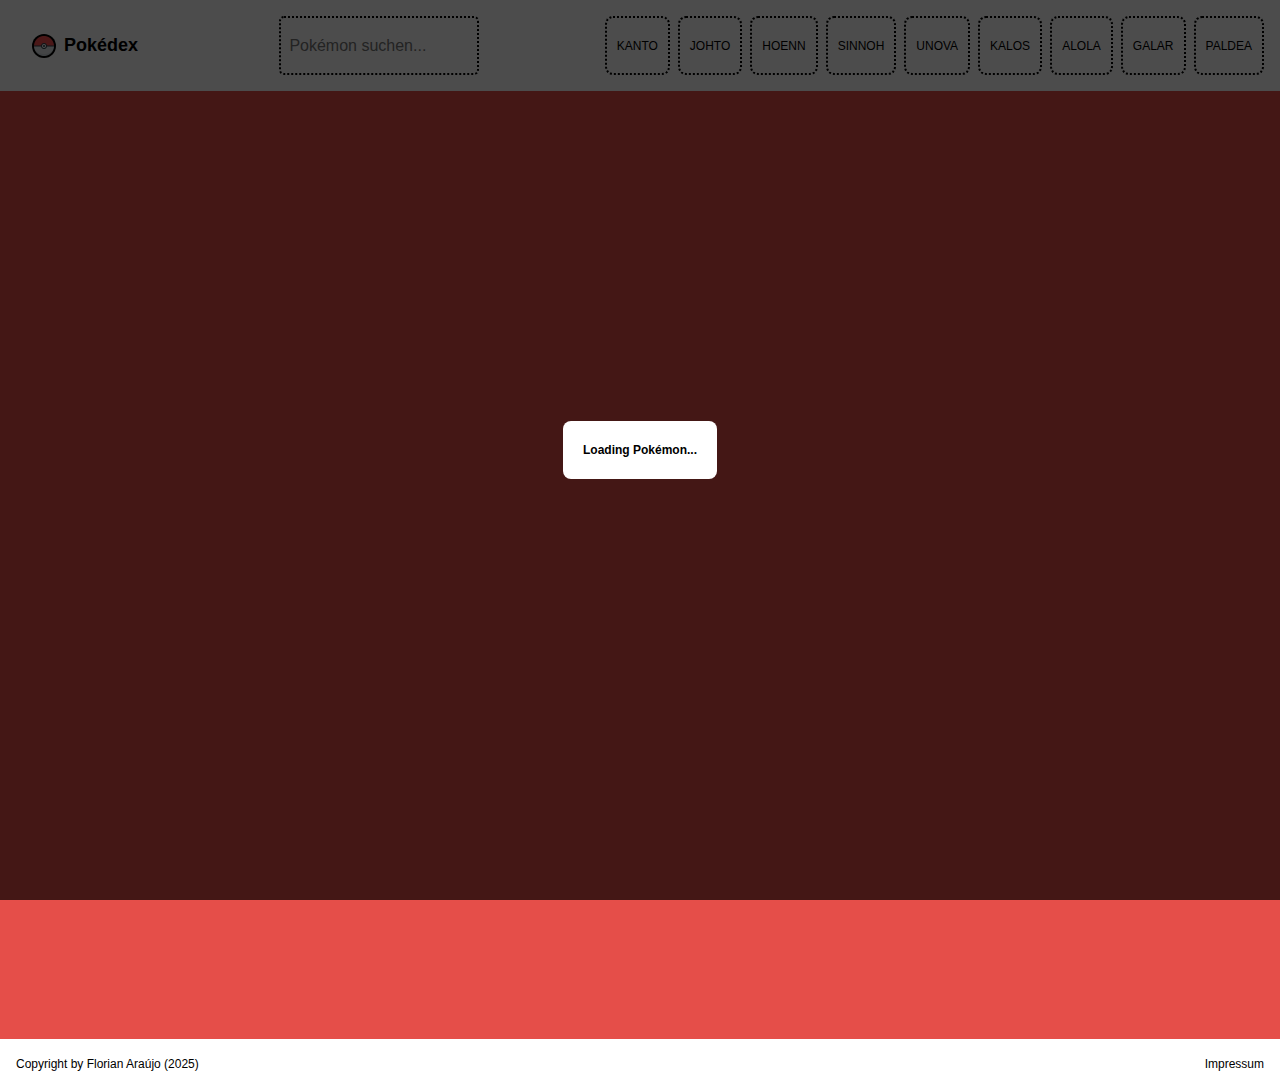
==== index.html @ 992f8a8d "Overlay design updated" ====
<!DOCTYPE html>
<html lang="en">

<head>
    <meta charset="UTF-8">
    <meta name="viewport" content="width=device-width, initial-scale=1.0">
    <link rel="icon" href="./assets/icons/favicon.ico" type="image/x-icon">
    <link rel="stylesheet" href="./styles/reset.css">
    <link rel="stylesheet" href="./styles/colors.css">
    <link rel="stylesheet" href="./styles/fonts.css">
    <link rel="stylesheet" href="./styles/icons.css">
    <link rel="stylesheet" href="./styles/sections.css">
    <link rel="stylesheet" href="./styles/main.css">
    <link rel="stylesheet" href="./styles/pokemon.css">
    <title>Pokédex</title>
</head>

<body onload="initPokedex('Kanto')">

    <header class="header">
        <a class="logo-container" href="#">
            <img class="logo-container__pokeball-icon" src="./assets/icons/pokeball.png">
            <div class="logo-container__title">Pokédex</div>
        </a>
        <div class="search-container">
            <input type="text" id="searchBar" class="search-bar" placeholder="Pokémon suchen..."
                onkeyup="searchPokemon()">
            <ul id="suggestions" class="suggestions-list"></ul>
        </div>
        <div class="button-container">
            <button id="kantoButton" class="pokedex-button" onclick="initPokedex('Kanto')">KANTO</button>
            <button id="johtoButton" class="pokedex-button" onclick="initPokedex('Johto')">JOHTO</button>
            <button id="hoennButton" class="pokedex-button" onclick="initPokedex('Hoenn')">HOENN</button>
            <button id="sinnohButton" class="pokedex-button" onclick="initPokedex('Sinnoh')">SINNOH</button>
            <button id="unovaButton" class="pokedex-button" onclick="initPokedex('Unova')">UNOVA</button>
            <button id="kalosButton" class="pokedex-button" onclick="initPokedex('Kalos')">KALOS</button>
            <button id="alolaButton" class="pokedex-button" onclick="initPokedex('Alola')">ALOLA</button>
            <button id="galarButton" class="pokedex-button" onclick="initPokedex('Galar')">GALAR</button>
            <button id="paldeaButton" class="pokedex-button" onclick="initPokedex('Paldea')">PALDEA</button>
        </div>
    </header>

    <main id="main" class="pokedex-container">
        <div id="pokemonContainer" class="pokedex-container"></div>
        <div id="loadMoreButtonContainer"></div>
    </main>
    <div id="loadingScreen" class="loading-screen">
        <div class="loading-content">
            <p>Loading Pokémon...</p>
        </div>
    </div>

    <div id="overlay" class="overlay" onclick="closeOverlay(event)">
        <div id="overlayContent"></div>
    </div>

    <footer class="footer">
        <p>Copyright by Florian Araújo (2025)</p>
        <a class="impressum-link" href="">Impressum</a>
    </footer>

    <script src="./scripts/db.js"></script>
    <script src="./scripts/html-templates.js"></script>
    <script src="./scripts/script.js"></script>



</body>

</html>
---- styles/colors.css ----
:root {
	--bug: rgb(144, 161, 25);
	--dark: rgb(81, 65, 62);
	--dragon: rgb(80, 97, 225);
	--electric: rgb(229, 198, 0);
	--fairy: rgb(212, 129, 208);
	--fighting: rgb(168, 75, 62);
	--fire: rgb(229, 40, 42);
	--flying: rgb(130, 184, 239);
	--ghost: rgb(113, 65, 111);
	--grass: rgb(63, 161, 41);
	--ground: rgb(149, 104, 51);
	--ice: rgb(105, 186, 172);
	--normal: rgb(168, 168, 153);
	--poison: rgb(145, 66, 203);
	--psychic: rgb(239, 66, 120);
	--rock: rgb(167, 153, 91);
	--steel: rgb(153, 153, 169);
	--water: rgb(41, 128, 239);

	--bug-light: rgb(177, 211, 106);
	--dark-light: rgb(131, 123, 124);
	--dragon-light: rgb(136, 154, 210);
	--electric-light: rgb(255, 243, 145);
	--fairy-light: rgb(240, 176, 237);
	--fighting-light: rgb(207, 136, 124);
	--fire-light: rgb(255, 121, 97);
	--flying-light: rgb(181, 217, 255);
	--ghost-light: rgb(153, 123, 154);
	--grass-light: rgb(146, 208, 139);
	--ground-light: rgb(191, 157, 115);
	--normal-light: rgb(207, 207, 195);
	--ice-light: rgb(157, 221, 210);
	--poison-light: rgb(181, 134, 220);
	--psychic-light: rgb(255, 145, 166);
	--rock-light: rgb(207, 194, 146);
	--steel-light: rgb(195, 196, 207);
	--water-light: rgb(108, 185, 235);

	--bug-super-light: rgb(211, 230, 169);
	--dark-super-light: rgb(183, 180, 180);
	--dragon-super-light: rgb(188, 197, 229);
	--electric-super-light: rgb(255, 250, 211);
	--fairy-super-light: rgb(247, 209, 245);
	--fighting-super-light: rgb(227, 187, 180);
	--fire-super-light: rgb(255, 179, 164);
	--flying-super-light: rgb(213, 233, 255);
	--ghost-super-light: rgb(197, 180, 198);
	--grass-super-light: rgb(193, 228, 189);
	--ground-super-light: rgb(219, 199, 175);
	--ice-super-light: rgb(199, 235, 229);
	--normal-super-light: rgb(227, 227, 221);
	--poison-super-light: rgb(212, 186, 234);
	--psychic-super-light: rgb(255, 192, 204);
	--rock-super-light: rgb(227, 221, 193);
	--steel-super-light: rgb(221, 221, 226);
	--water-super-light: rgb(169, 216, 243);

	--black: rgb(0, 0, 0);
	--blue-light: rgb(135, 206, 250);
	--green: rgb(80, 199, 120);
	--grey-light: rgb(239, 237, 233);
	--red: rgb(212, 4, 37);
	--red-light: rgb(229, 78, 73);
	--teal: rgb(32, 125, 155);
	--teal-dark: rgb(18, 71, 88);
	--teal-light: rgb(39, 152, 189);
	--white: rgb(255, 255, 255);
	--yellow: rgb(246, 194, 68);

	--background: rgb(252, 252, 252);
	--border: rgb(219, 217, 215);
	--hover-blue: rgb(40, 123, 237);
	--hover-orange: rgb(255, 146, 72);
	--hover-white: rgb(240, 240, 240);
	--hover-yellow: rgb(248, 206, 105);

	--youtube: rgb(255, 0, 0);
	--instagram: radial-gradient(
		circle at 30% 107%,
		#fdf497 0%,
		#fdf497 5%,
		#fd5949 45%,
		#d6249f 60%,
		#285aeb 90%
	);
	--facebook: rgb(58, 89, 151);
}

/* Base colors */

.bug {
	background: var(--bug);
}

.dark {
	background: var(--dark);
}

.dragon {
	background: var(--dragon);
}

.electric {
	background: var(--electric);
}

.fairy {
	background: var(--fairy);
}

.fighting {
	background: var(--fighting);
}

.fire {
	background: var(--fire);
}

.flying {
	background: var(--flying);
}

.ghost {
	background: var(--ghost);
}

.grass {
	background: var(--grass);
}

.ground {
	background: var(--ground);
}

.normal {
	background: var(--normal);
}

.ice {
	background: var(--ice);
}

.poison {
	background: var(--poison);
}

.psychic {
	background: var(--psychic);
}

.rock {
	background: var(--rock);
}

.steel {
	background: var(--steel);
}

.water {
	background: var(--water);
}

/* Light colors */

.bug-light {
	background: var(--bug-light);
}

.dark-light {
	background: var(--dark-light);
}

.dragon-light {
	background: var(--dragon-light);
}

.electric-light {
	background: var(--electric-light);
}

.fairy-light {
	background: var(--fairy-light);
}

.fighting-light {
	background: var(--fighting-light);
}

.fire-light {
	background: var(--fire-light);
}

.flying-light {
	background: var(--flying-light);
}

.ghost-light {
	background: var(--ghost-light);
}

.grass-light {
	background: var(--grass-light);
}

.ground-light {
	background: var(--ground-light);
}

.normal-light {
	background: var(--normal-light);
}

.ice-light {
	background: var(--ice-light);
}

.poison-light {
	background: var(--poison-light);
}

.psychic-light {
	background: var(--psychic-light);
}

.rock-light {
	background: var(--rock-light);
}

.steel-light {
	background: var(--steel-light);
}

.water-light {
	background: var(--water-light);
}

/* Super light colors */

.bug-super-light {
	background: var(--bug-super-light);
}

.dark-super-light {
	background: var(--dark-super-light);
}

.dragon-super-light {
	background: var(--dragon-super-light);
}

.electric-super-light {
	background: var(--electric-super-light);
}

.fairy-super-light {
	background: var(--fairy-super-light);
}

.fighting-super-light {
	background: var(--fighting-super-light);
}

.fire-super-light {
	background: var(--fire-super-light);
}

.flying-super-light {
	background: var(--flying-super-light);
}

.ghost-super-light {
	background: var(--ghost-super-light);
}

.grass-super-light {
	background: var(--grass-super-light);
}

.ground-super-light {
	background: var(--ground-super-light);
}

.normal-super-light {
	background: var(--normal-super-light);
}

.ice-super-light {
	background: var(--ice-super-light);
}

.poison-super-light {
	background: var(--poison-super-light);
}

.psychic-super-light {
	background: var(--psychic-super-light);
}

.rock-super-light {
	background: var(--rock-super-light);
}

.steel-super-light {
	background: var(--steel-super-light);
}

.water-super-light {
	background: var(--water-super-light);
}

/* Shadows */

.bug-shadow {
	box-shadow: 0 0 16px var(--bug);
}

.dark-shadow {
	box-shadow: 0 0 16px var(--dark);
}

.dragon-shadow {
	box-shadow: 0 0 16px var(--dragon);
}

.electric-shadow {
	box-shadow: 0 0 16px var(--electric);
}

.fairy-shadow {
	box-shadow: 0 0 16px var(--fairy);
}

.fighting-shadow {
	box-shadow: 0 0 16px var(--fighting);
}

.fire-shadow {
	box-shadow: 0 0 16px var(--fire);
}

.flying-shadow {
	box-shadow: 0 0 16px var(--flying);
}

.ghost-shadow {
	box-shadow: 0 0 16px var(--ghost);
}

.grass-shadow {
	box-shadow: 0 0 16px var(--grass);
}

.ground-shadow {
	box-shadow: 0 0 16px var(--ground);
}

.normal-shadow {
	box-shadow: 0 0 16px var(--normal);
}

.ice-shadow {
	box-shadow: 0 0 16px var(--ice);
}

.poison-shadow {
	box-shadow: 0 0 16px var(--poison);
}

.psychic-shadow {
	box-shadow: 0 0 16px var(--psychic);
}

.rock-shadow {
	box-shadow: 0 0 16px var(--rock);
}

.steel-shadow {
	box-shadow: 0 0 16px var(--steel);
}

.water-shadow {
	box-shadow: 0 0 16px var(--water);
}

/* Light Shadows */

.bug-light-shadow {
	box-shadow: 0 0 16px var(--bug-light);
}

.dark-light-shadow {
	box-shadow: 0 0 16px var(--dark-light);
}

.dragon-light-shadow {
	box-shadow: 0 0 16px var(--dragon-light);
}

.electric-light-shadow {
	box-shadow: 0 0 16px var(--electric-light);
}

.fairy-light-shadow {
	box-shadow: 0 0 16px var(--fairy-light);
}

.fighting-light-shadow {
	box-shadow: 0 0 16px var(--fighting-light);
}

.fire-light-shadow {
	box-shadow: 0 0 16px var(--fire-light);
}

.flying-light-shadow {
	box-shadow: 0 0 16px var(--flying-light);
}

.ghost-light-shadow {
	box-shadow: 0 0 16px var(--ghost-light);
}

.grass-light-shadow {
	box-shadow: 0 0 16px var(--grass-light);
}

.ground-light-shadow {
	box-shadow: 0 0 16px var(--ground-light);
}

.normal-light-shadow {
	box-shadow: 0 0 16px var(--normal-light);
}

.ice-light-shadow {
	box-shadow: 0 0 16px var(--ice-light);
}

.poison-light-shadow {
	box-shadow: 0 0 16px var(--poison-light);
}

.psychic-light-shadow {
	box-shadow: 0 0 16px var(--psychic-light);
}

.rock-light-shadow {
	box-shadow: 0 0 16px var(--rock-light);
}

.steel-light-shadow {
	box-shadow: 0 0 16px var(--steel-light);
}

.water-light-shadow {
	box-shadow: 0 0 16px var(--water-light);
}

/* Super light shadows */

.bug-super-light-shadow {
	box-shadow: 0 0 16px var(--bug-super-light);
}

.dark-super-light-shadow {
	box-shadow: 0 0 16px var(--dark-super-light);
}

.dragon-super-light-shadow {
	box-shadow: 0 0 16px var(--dragon-super-light);
}

.electric-super-light-shadow {
	box-shadow: 0 0 16px var(--electric-super-light);
}

.fairy-super-light-shadow {
	box-shadow: 0 0 16px var(--fairy-super-light);
}

.fighting-super-light-shadow {
	box-shadow: 0 0 16px var(--fighting-super-light);
}

.fire-super-light-shadow {
	box-shadow: 0 0 16px var(--fire-super-light);
}

.flying-super-light-shadow {
	box-shadow: 0 0 16px var(--flying-super-light);
}

.ghost-super-light-shadow {
	box-shadow: 0 0 16px var(--ghost-super-light);
}

.grass-super-light-shadow {
	box-shadow: 0 0 16px var(--grass-super-light);
}

.ground-super-light-shadow {
	box-shadow: 0 0 16px var(--ground-super-light);
}

.normal-super-light-shadow {
	box-shadow: 0 0 16px var(--normal-super-light);
}

.ice-super-light-shadow {
	box-shadow: 0 0 16px var(--ice-super-light);
}

.poison-super-light-shadow {
	box-shadow: 0 0 16px var(--poison-super-light);
}

.psychic-super-light-shadow {
	box-shadow: 0 0 16px var(--psychic-super-light);
}

.rock-super-light-shadow {
	box-shadow: 0 0 16px var(--rock-super-light);
}

.steel-super-light-shadow {
	box-shadow: 0 0 16px var(--steel-super-light);
}

.water-super-light-shadow {
	box-shadow: 0 0 16px var(--water-super-light);
}
---- styles/fonts.css ----
@font-face {
	font-family: "Ubuntu";
	src: url("../assets/fonts/Ubuntu/Ubuntu-Regular.ttf") format("truetype");
	font-weight: normal;
	font-style: normal;
}

@font-face {
	font-family: "Ubuntu";
	src: url("../assets/fonts/Ubuntu/Ubuntu-Bold.ttf") format("truetype");
	font-weight: bold;
	font-style: normal;
}

@font-face {
	font-family: "Ubuntu";
	src: url("../assets/fonts/Ubuntu/Ubuntu-BoldItalic.ttf") format("truetype");
	font-weight: bold;
	font-style: italic;
}

@font-face {
	font-family: "Ubuntu";
	src: url("../assets/fonts/Ubuntu/Ubuntu-Italic.ttf") format("truetype");
	font-weight: normal;
	font-style: italic;
}

@font-face {
	font-family: "Ubuntu";
	src: url("../assets/fonts/Ubuntu/Ubuntu-Light.ttf") format("truetype");
	font-weight: 300;
	font-style: normal;
}

@font-face {
	font-family: "Ubuntu";
	src: url("../assets/fonts/Ubuntu/Ubuntu-LightItalic.ttf") format("truetype");
	font-weight: 300;
	font-style: italic;
}

@font-face {
	font-family: "Ubuntu";
	src: url("../assets/fonts/Ubuntu/Ubuntu-Medium.ttf") format("truetype");
	font-weight: 500;
	font-style: normal;
}

@font-face {
	font-family: "Ubuntu";
	src: url("../assets/fonts/Ubuntu/Ubuntu-MediumItalic.ttf") format("truetype");
	font-weight: 500;
	font-style: italic;
}

* {
	font-size: 12px;
	font-family: "Menlo", "Arial", sans-serif;
}
---- styles/icons.css ----
.type-icon {
	display: flex;
	border-radius: 100%;
	height: 24px;
	width: 24px;
	margin: auto;
	filter: saturate(200%);
	box-shadow: 0 0 5px rgba(0, 0, 0, 0.5);
	transition: 200ms all;
}

.type-icon img {
	height: 60%;
	width: 60%;
	margin: 20%;
}
---- styles/sections.css ----
.header {
	display: flex;
	justify-content: space-between;
	gap: 24px;
	padding: 16px;
	background: var(--white);
	color: var(--black);
}

.logo-container {
	display: flex;
	align-items: center;
	gap: 8px;
	padding: 16px;
	cursor: pointer;
}

.logo-container__pokeball-icon {
	height: 24px;
	background: var(--black);
	border-radius: 50%;
}

.logo-container__title {
	font-size: 18px;
	font-weight: bold;
}

.search-container {
	display: flex;
}

.search-bar {
	width: 200px;
	padding: 8px;
	border: 2px dotted var(--black);
	border-radius: 5px;
	font-size: 16px;
	outline: none;
	transition: 0.3s;
}

.search-bar:focus {
	border: 2px solid var(--black);
}

.suggestions-list {
	position: absolute;
	top: 80px;
	left: 0;
	width: 100%;
	background: var(--white);
	border: 1px solid var(--black);
	border-radius: 5px;
	list-style: none;
	padding: 5px;
	margin: 0;
	max-height: 150px;
	overflow-y: auto;
	box-shadow: 0px 4px 6px rgba(0, 0, 0, 0.1);
	display: none;
}

.suggestions-list li {
	padding: 8px;
	cursor: pointer;
	transition: 0.3s;
}

.suggestions-list li:hover {
	background: var(--black);
	color: white;
}

.pokemon-card {
	opacity: 0;
	transform: translateY(10px);
	animation: fadeIn 0.5s ease-out forwards;
}

@keyframes fadeIn {
	from {
		opacity: 0;
		transform: translateY(10px);
	}
	to {
		opacity: 1;
		transform: translateY(0);
	}
}

.button-container {
	display: flex;
	flex-wrap: wrap;
	gap: 8px;
}

.pokedex-button {
	display: flex;
	align-items: center;
	justify-content: center;
	border: 2px dotted var(--black);
	border-radius: 8px;
	padding: 10px;
	transition: all 0.5s;
}

.pokedex-button:hover {
	border: 2px solid var(--black);
	background: var(--hover-blue);
	color: var(--white);
	cursor: pointer;
}

.pokedex-button:focus {
	border: 2px solid var(--black);
	background: var(--hover-blue);
	color: var(--white);
	cursor: pointer;
}

.pokedex-button:active,
.pokedex-button.active {
	border: 2px solid var(--black);
	background: var(--hover-blue);
	color: var(--white);
	cursor: pointer;
}

.footer {
	display: flex;
	justify-content: space-between;
	gap: 24px;
	padding: 16px;
	background: var(--white);
	color: var(--black);
}
---- styles/main.css ----
.pokedex-container {
	display: flex;
	align-content: flex-start;
	flex-flow: row wrap;
	gap: 24px;
	justify-content: center;
	min-height: 100dvh;
	padding: 24px;
	background: var(--red-light);
}

.load-more-button {
	display: flex;
	align-items: center;
	justify-content: center;
	flex-basis: 100%;
	text-align: center;
	border: 2px dotted var(--black);
	border-radius: 8px;
	padding: 10px;
	background: var(--white);
	transition: all 0.5s;
}

.load-more-button:hover {
	border: 2px solid var(--black);
	background: var(--hover-blue);
	color: var(--white);
	cursor: pointer;
}

.loading-screen {
	position: fixed;
	top: 0;
	left: 0;
	width: 100%;
	height: 100%;
	background: rgba(0, 0, 0, 0.7);
	display: flex;
	align-items: center;
	justify-content: center;
	z-index: 1000;
	display: none;
}

.loading-content {
	background: var(--white);
	padding: 20px;
	border-radius: 8px;
	font-size: 18px;
	font-weight: bold;
}
---- styles/pokemon.css ----
.pokemon-container {
	border-radius: 8px;
	height: auto;
	width: 200px;
	color: var(--black);
	box-shadow: 0 4px 8px rgba(0, 0, 0, 0.6);
}

.pokemon-container__header {
	display: flex;
	flex-flow: column;
	align-items: flex-end;
	-webkit-border-top-right-radius: 8px;
	-webkit-border-top-left-radius: 8px;
	padding: 8px;
	color: var(--black);
}

.pokemon-img {
	border-radius: 100%;
	display: flex;
}

.pokemon-img-card {
	padding: 8px;
	transition: all 0.2s;
}

.pokemon-img-card:hover {
	filter: saturate(200%);
	transform: scale(1.2);
	border-radius: 100%;
	box-shadow: 0 4px 8px rgba(0, 0, 0, 0.6);
	overflow: visible;
	cursor: pointer;
}

.pokemon-img-cardmg:focus {
	filter: saturate(200%);
	transform: scale(1.1);
	cursor: pointer;
}

.pokemon-img-card:active {
	filter: saturate(200%);
	transform: scale(1.1);
	cursor: pointer;
}

.pokemon-name {
	display: flex;
	justify-content: center;
	padding: 8px;
}

.pokemon-types {
	display: flex;
	justify-content: center;
	gap: 8px;
}

.no-second-type {
	display: none;
}

.pokemon-info {
	display: flex;
	flex-flow: column;
	border-radius: 8px;
	padding: 8px;
	color: var(--black);
	background: var(--white);
}

.pokemon-info__flex-box {
	display: flex;
	flex-flow: row;
	justify-content: space-between;
	padding: 0 8px;
}

.types {
	display: flex;
	gap: 6px;
}

.overlay {
	position: fixed;
	top: 0;
	left: 0;
	display: none;
	width: 100vw;
	height: 100vh;
	align-items: center;
	justify-content: center;
	background: rgba(0, 0, 0, 0.8);
	z-index: 1000;
}

.gap {
	gap: 8px;
	align-items: center;
}

.overlay-top {
	padding: 24px;
}

.pokemon-details {
	position: relative;
	border-radius: 10px;
	width: 400px;
	text-align: center;
}

.pokemon-img-overlay {
	padding: 16px;
}

.overlay-bottom__section {
	display: flex;
	justify-content: space-between;
}

.overlay-pokemon-stats {
	display: flex;
	flex-flow: column;
}

.stat {
	border: 1px solid var(--red);
	border-radius: 8px;
	padding: 2px;
	margin: 2px;
}

.hr {
	margin: 8px;
}

.overlay-bottom__base-stats {
	display: flex;
	justify-content: center;
}

.base-stats {
	border: 1px solid var(--black);
	border-radius: 8px;
	padding: 8px;
	padding: 2px;
	margin: 2px;
}

.close-button {
	position: absolute;
	top: 10px;
	right: 10px;
	border: none;
	border-radius: 8px;
	padding: 10px;
	background: var(--red);
	color: var(--white);
	cursor: pointer;
}

.nav-button {
	position: absolute;
	top: 50%;
	/* transform: translateY(-50%); */
	border: none;
	border-radius: 8px;
	padding: 10px;
	background: var(--red);
	color: var(--white);
	cursor: pointer;
}

.nav-button.left {
	left: -40px;
}

.nav-button.right {
	right: -40px;
}
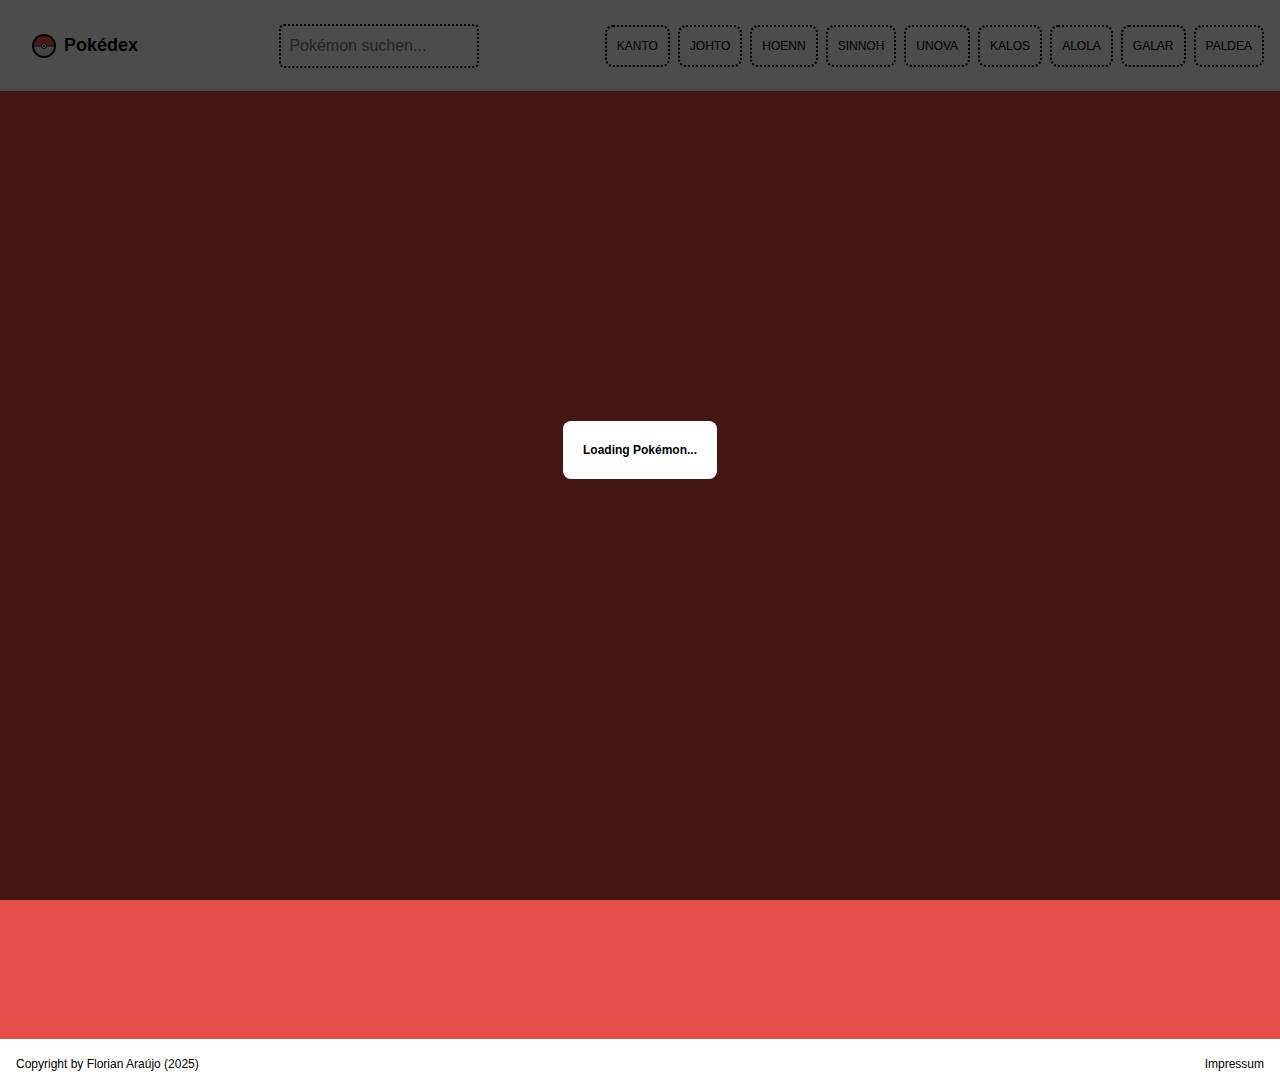
==== commit d101096e: "Updated overlay" ====
--- a/index.html
+++ b/index.html
@@ -8,7 +8,6 @@
     <link rel="stylesheet" href="./styles/reset.css">
     <link rel="stylesheet" href="./styles/colors.css">
     <link rel="stylesheet" href="./styles/fonts.css">
-    <link rel="stylesheet" href="./styles/icons.css">
     <link rel="stylesheet" href="./styles/sections.css">
     <link rel="stylesheet" href="./styles/main.css">
     <link rel="stylesheet" href="./styles/pokemon.css">
--- a/styles/sections.css
+++ b/styles/sections.css
@@ -1,5 +1,6 @@
 .header {
 	display: flex;
+	align-items: center;
 	justify-content: space-between;
 	gap: 24px;
 	padding: 16px;
@@ -27,7 +28,6 @@
 }
 
 .search-container {
-	display: flex;
 }
 
 .search-bar {
--- a/styles/pokemon.css
+++ b/styles/pokemon.css
@@ -57,6 +57,35 @@
 	display: flex;
 	justify-content: center;
 	gap: 8px;
+}
+
+.type-icon-small {
+	display: flex;
+	border-radius: 100%;
+	height: 24px;
+	width: 24px;
+	margin: auto;
+	filter: saturate(200%);
+	box-shadow: 0 0 5px rgba(0, 0, 0, 0.5);
+	transition: 200ms all;
+}
+
+.type-icon-big {
+	display: flex;
+	border-radius: 100%;
+	height: 40px;
+	width: 40px;
+	margin: auto;
+	filter: saturate(200%);
+	box-shadow: 0 0 5px rgba(0, 0, 0, 0.5);
+	transition: 200ms all;
+}
+
+.type-icon-small img,
+.type-icon-big img {
+	height: 60%;
+	width: 60%;
+	margin: 20%;
 }
 
 .no-second-type {
@@ -128,7 +157,7 @@
 }
 
 .stat {
-	border: 1px solid var(--red);
+	border: 1px solid var(--red-light);
 	border-radius: 8px;
 	padding: 2px;
 	margin: 2px;
@@ -158,21 +187,32 @@
 	border: none;
 	border-radius: 8px;
 	padding: 10px;
+	background: var(--red-light);
+	color: var(--white);
+	cursor: pointer;
+	transition: all 0.2s;
+}
+
+.close-button:hover {
 	background: var(--red);
-	color: var(--white);
-	cursor: pointer;
+	transform: scale(1.2);
 }
 
 .nav-button {
 	position: absolute;
 	top: 50%;
-	/* transform: translateY(-50%); */
 	border: none;
 	border-radius: 8px;
 	padding: 10px;
+	background: var(--red-light);
+	color: var(--white);
+	cursor: pointer;
+	transition: all 0.2s;
+}
+
+.nav-button:hover {
 	background: var(--red);
-	color: var(--white);
-	cursor: pointer;
+	transform: scale(1.2);
 }
 
 .nav-button.left {
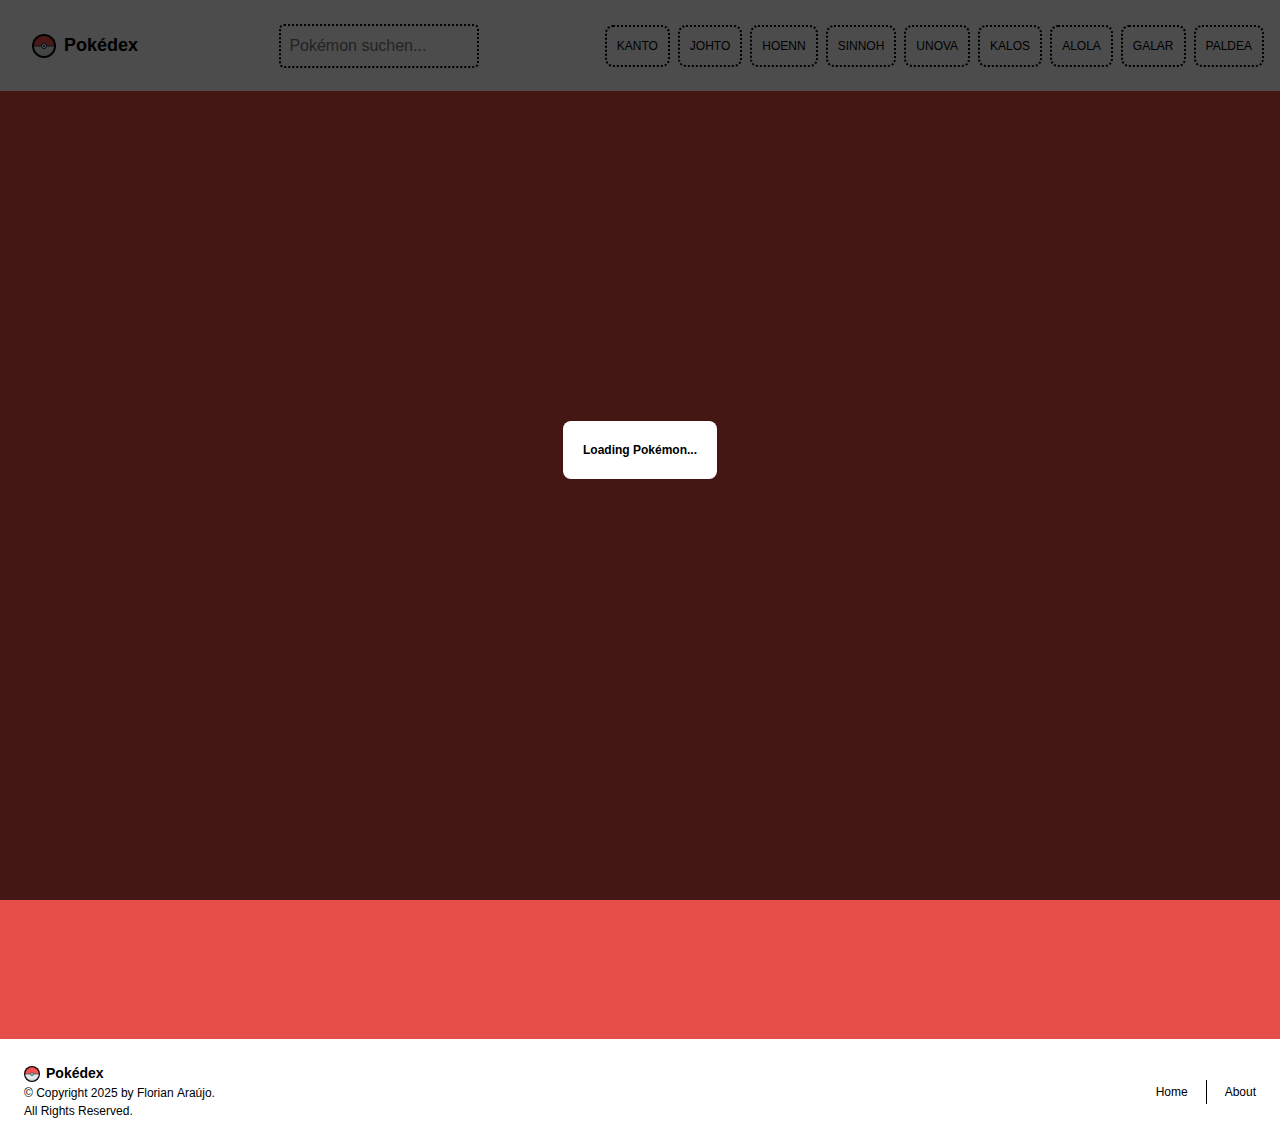
==== commit 2615f9f0: "Added about page" ====
--- a/index.html
+++ b/index.html
@@ -11,13 +11,14 @@
     <link rel="stylesheet" href="./styles/sections.css">
     <link rel="stylesheet" href="./styles/main.css">
     <link rel="stylesheet" href="./styles/pokemon.css">
+    <link rel="stylesheet" href="./styles/about.css">
     <title>Pokédex</title>
 </head>
 
-<body onload="initPokedex('Kanto')">
+<body onload="includeHTML(),initPokedex('Kanto')">
 
     <header class="header">
-        <a class="logo-container" href="#">
+        <a class="logo-container" href="./index.html">
             <img class="logo-container__pokeball-icon" src="./assets/icons/pokeball.png">
             <div class="logo-container__title">Pokédex</div>
         </a>
@@ -53,17 +54,13 @@
         <div id="overlayContent"></div>
     </div>
 
-    <footer class="footer">
-        <p>Copyright by Florian Araújo (2025)</p>
-        <a class="impressum-link" href="">Impressum</a>
-    </footer>
+    <div w3-include-html="./templates/footer.html"></div>
 
+    <script src="./scripts/include-html.js"></script>
     <script src="./scripts/db.js"></script>
     <script src="./scripts/html-templates.js"></script>
     <script src="./scripts/script.js"></script>
 
-
-
 </body>
 
 </html>--- a/styles/sections.css
+++ b/styles/sections.css
@@ -131,7 +131,41 @@
 	display: flex;
 	justify-content: space-between;
 	gap: 24px;
-	padding: 16px;
+	padding: 24px;
 	background: var(--white);
 	color: var(--black);
 }
+
+.footer__copyright {
+}
+
+.copyright__logo-footer {
+	display: flex;
+	align-items: center;
+	gap: 6px;
+	cursor: pointer;
+}
+
+.logo-footer__pokeball-icon {
+	height: 16px;
+	background: var(--black);
+	border-radius: 50%;
+}
+
+.logo-footer__title {
+	font-size: 14px;
+	font-weight: bold;
+}
+
+.footer__more-info {
+	display: flex;
+	align-items: center;
+	gap: 10px;
+}
+
+.more-info__separator {
+	width: 1px;
+	height: 24px;
+	background-color: black;
+	margin: 0 8px 0;
+}
--- a/styles/main.css
+++ b/styles/main.css
@@ -1,3 +1,9 @@
+body {
+	display: flex;
+	flex-direction: column;
+	min-height: 100dvh;
+}
+
 .pokedex-container {
 	display: flex;
 	align-content: flex-start;
@@ -50,3 +56,10 @@
 	font-size: 18px;
 	font-weight: bold;
 }
+
+.about {
+	flex: 1;
+	padding: 20px;
+	overflow-y: auto;
+	background: var(--red-light);
+}
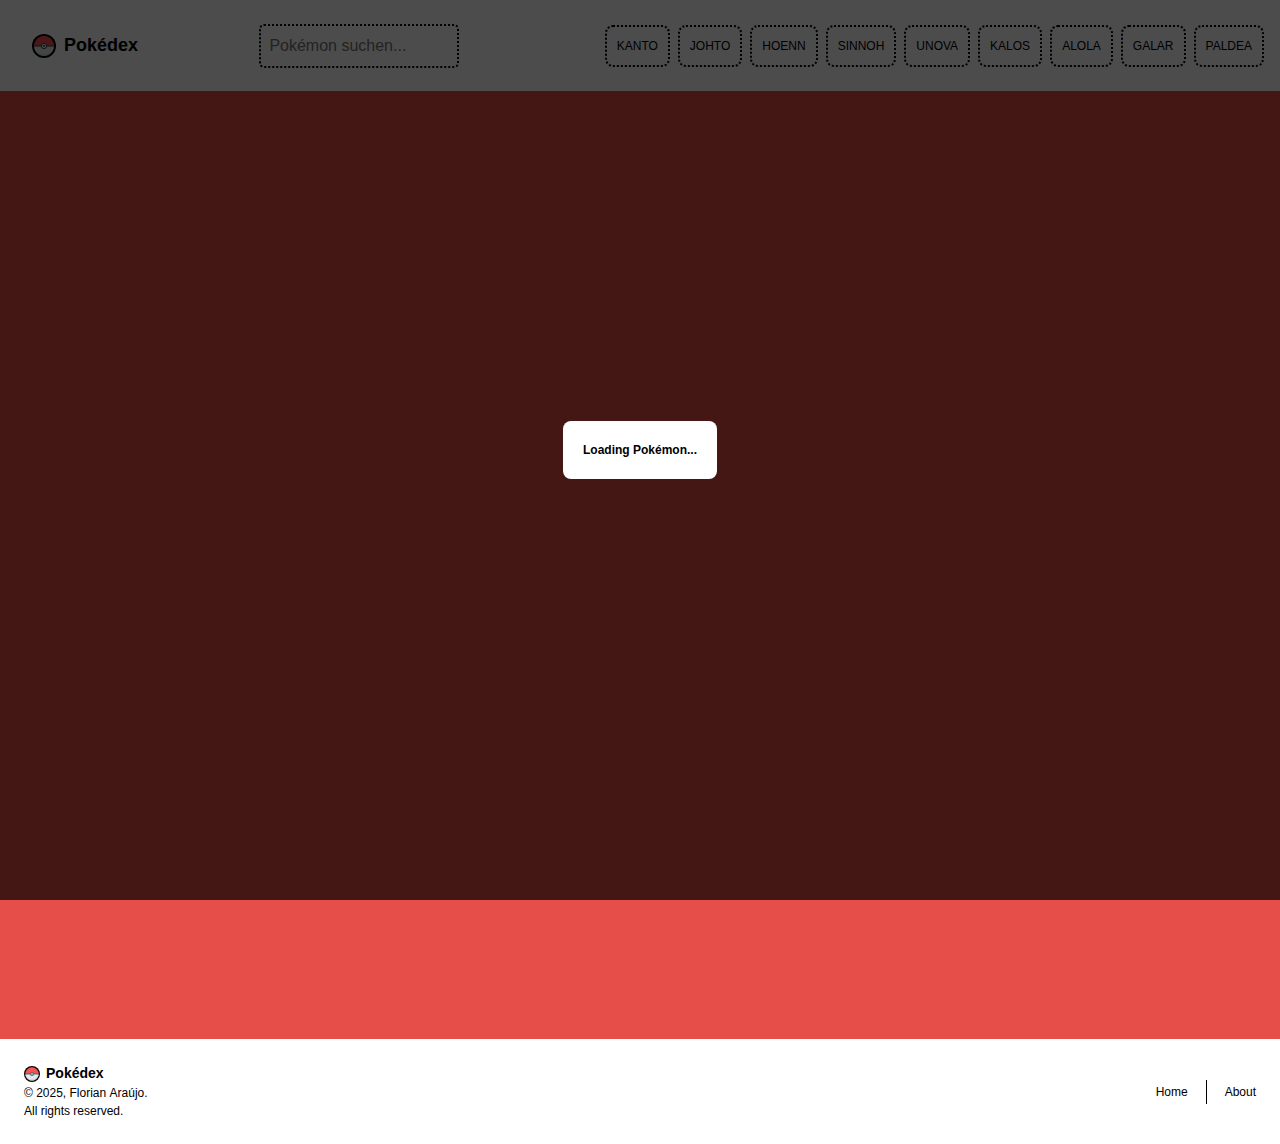
==== commit 38c508ca: "Updated about page" ====
--- a/index.html
+++ b/index.html
@@ -11,7 +11,8 @@
     <link rel="stylesheet" href="./styles/sections.css">
     <link rel="stylesheet" href="./styles/main.css">
     <link rel="stylesheet" href="./styles/pokemon.css">
-    <link rel="stylesheet" href="./styles/about.css">
+    <script src="./scripts/include-html.js"></script>
+    <script src="./scripts/html-templates.js"></script>
     <title>Pokédex</title>
 </head>
 
@@ -27,17 +28,17 @@
                 onkeyup="searchPokemon()">
             <ul id="suggestions" class="suggestions-list"></ul>
         </div>
-        <div class="button-container">
-            <button id="kantoButton" class="pokedex-button" onclick="initPokedex('Kanto')">KANTO</button>
-            <button id="johtoButton" class="pokedex-button" onclick="initPokedex('Johto')">JOHTO</button>
-            <button id="hoennButton" class="pokedex-button" onclick="initPokedex('Hoenn')">HOENN</button>
-            <button id="sinnohButton" class="pokedex-button" onclick="initPokedex('Sinnoh')">SINNOH</button>
-            <button id="unovaButton" class="pokedex-button" onclick="initPokedex('Unova')">UNOVA</button>
-            <button id="kalosButton" class="pokedex-button" onclick="initPokedex('Kalos')">KALOS</button>
-            <button id="alolaButton" class="pokedex-button" onclick="initPokedex('Alola')">ALOLA</button>
-            <button id="galarButton" class="pokedex-button" onclick="initPokedex('Galar')">GALAR</button>
-            <button id="paldeaButton" class="pokedex-button" onclick="initPokedex('Paldea')">PALDEA</button>
-        </div>
+        <ul class="button-container">
+            <li><button id="kantoButton" class="pokedex-button" onclick="initPokedex('Kanto')">KANTO</button></li>
+            <li><button id="johtoButton" class="pokedex-button" onclick="initPokedex('Johto')">JOHTO</button></li>
+            <li><button id="hoennButton" class="pokedex-button" onclick="initPokedex('Hoenn')">HOENN</button></li>
+            <li><button id="sinnohButton" class="pokedex-button" onclick="initPokedex('Sinnoh')">SINNOH</button></li>
+            <li><button id="unovaButton" class="pokedex-button" onclick="initPokedex('Unova')">UNOVA</button></li>
+            <li><button id="kalosButton" class="pokedex-button" onclick="initPokedex('Kalos')">KALOS</button></li>
+            <li><button id="alolaButton" class="pokedex-button" onclick="initPokedex('Alola')">ALOLA</button></li>
+            <li><button id="galarButton" class="pokedex-button" onclick="initPokedex('Galar')">GALAR</button></li>
+            <li><button id="paldeaButton" class="pokedex-button" onclick="initPokedex('Paldea')">PALDEA</button></li>
+        </ul>
     </header>
 
     <main id="main" class="pokedex-container">
@@ -56,9 +57,7 @@
 
     <div w3-include-html="./templates/footer.html"></div>
 
-    <script src="./scripts/include-html.js"></script>
     <script src="./scripts/db.js"></script>
-    <script src="./scripts/html-templates.js"></script>
     <script src="./scripts/script.js"></script>
 
 </body>
--- a/styles/fonts.css
+++ b/styles/fonts.css
@@ -58,3 +58,14 @@
 	font-size: 12px;
 	font-family: "Menlo", "Arial", sans-serif;
 }
+
+.h2 {
+	font-size: 22px;
+	font-weight: bold;
+}
+
+.h3 {
+	font-size: 16px;
+	font-weight: bold;
+	margin-bottom: 10px;
+}
--- a/styles/main.css
+++ b/styles/main.css
@@ -58,6 +58,10 @@
 }
 
 .about {
+	display: flex;
+	flex-direction: column;
+	justify-content: flex-start;
+	gap: 20px;
 	flex: 1;
 	padding: 20px;
 	overflow-y: auto;
--- a/styles/pokemon.css
+++ b/styles/pokemon.css
@@ -19,23 +19,25 @@
 .pokemon-img {
 	border-radius: 100%;
 	display: flex;
+	cursor: pointer;
 }
 
 .pokemon-img-card {
 	padding: 8px;
 	transition: all 0.2s;
+	cursor: pointer;
 }
 
 .pokemon-img-card:hover {
 	filter: saturate(200%);
-	transform: scale(1.2);
+	transform: scale(1.1);
 	border-radius: 100%;
 	box-shadow: 0 4px 8px rgba(0, 0, 0, 0.6);
-	overflow: visible;
-	cursor: pointer;
-}
-
-.pokemon-img-cardmg:focus {
+	cursor: pointer;
+	overflow: visible; // deprecated but nicer looking //
+}
+
+.pokemon-img-card:focus {
 	filter: saturate(200%);
 	transform: scale(1.1);
 	cursor: pointer;
@@ -124,6 +126,13 @@
 	justify-content: center;
 	background: rgba(0, 0, 0, 0.8);
 	z-index: 1000;
+	// new //
+	opacity: 0;
+	transition: opacity 1.5s ease-in-out;
+}
+
+.overlay.active {
+	opacity: 1;
 }
 
 .gap {
@@ -140,6 +149,13 @@
 	border-radius: 10px;
 	width: 400px;
 	text-align: center;
+	// new //
+	opacity: 0;
+	transition: opacity 2.5s ease-in-out;
+}
+
+.pokemon-details.active {
+	opacity: 1;
 }
 
 .pokemon-img-overlay {
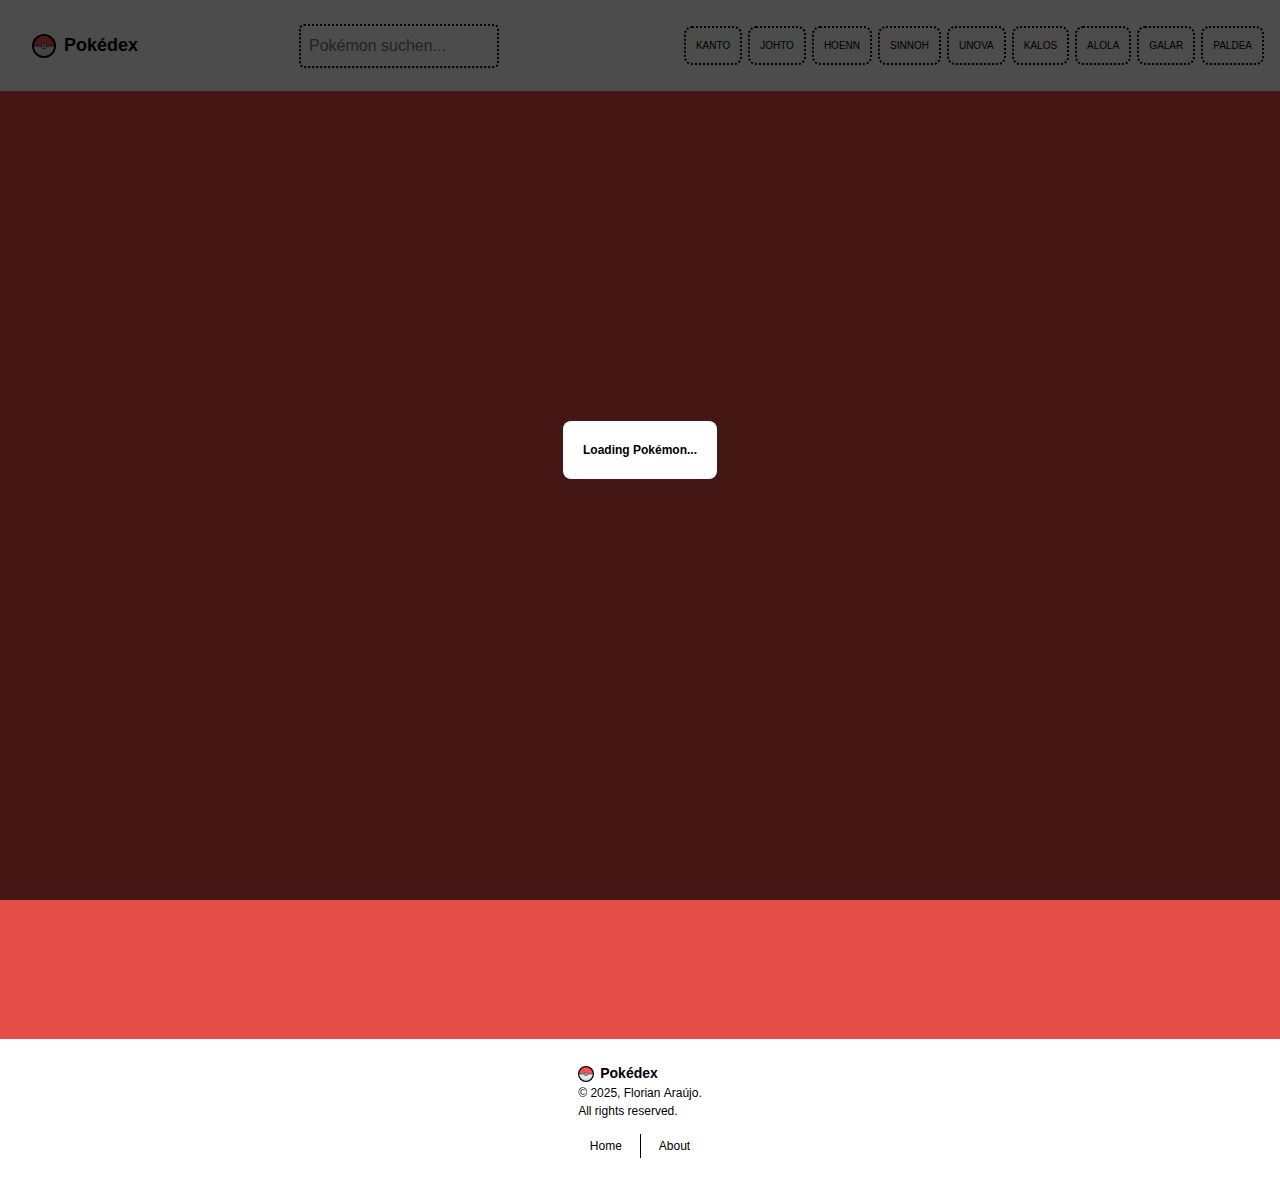
==== commit 12e7bc35: "Responsiveness for header + footer" ====
--- a/index.html
+++ b/index.html
@@ -19,15 +19,19 @@
 <body onload="includeHTML(),initPokedex('Kanto')">
 
     <header class="header">
+
         <a class="logo-container" href="./index.html">
             <img class="logo-container__pokeball-icon" src="./assets/icons/pokeball.png">
             <div class="logo-container__title">Pokédex</div>
         </a>
+
         <div class="search-container">
-            <input type="text" id="searchBar" class="search-bar" placeholder="Pokémon suchen..."
+            <input id="searchBar" class="search-bar" type="text" placeholder="Pokémon suchen..."
                 onkeyup="searchPokemon()">
+            <button id="clearButton" class="clear-button" onclick="clearSearch()">×</button>
             <ul id="suggestions" class="suggestions-list"></ul>
         </div>
+
         <ul class="button-container">
             <li><button id="kantoButton" class="pokedex-button" onclick="initPokedex('Kanto')">KANTO</button></li>
             <li><button id="johtoButton" class="pokedex-button" onclick="initPokedex('Johto')">JOHTO</button></li>
@@ -39,6 +43,7 @@
             <li><button id="galarButton" class="pokedex-button" onclick="initPokedex('Galar')">GALAR</button></li>
             <li><button id="paldeaButton" class="pokedex-button" onclick="initPokedex('Paldea')">PALDEA</button></li>
         </ul>
+
     </header>
 
     <main id="main" class="pokedex-container">
--- a/styles/sections.css
+++ b/styles/sections.css
@@ -1,9 +1,10 @@
 .header {
 	display: flex;
 	align-items: center;
+	flex-direction: column;
+	gap: 10px;
 	justify-content: space-between;
-	gap: 24px;
-	padding: 16px;
+	padding: 12px;
 	background: var(--white);
 	color: var(--black);
 }
@@ -12,7 +13,6 @@
 	display: flex;
 	align-items: center;
 	gap: 8px;
-	padding: 16px;
 	cursor: pointer;
 }
 
@@ -27,21 +27,34 @@
 	font-weight: bold;
 }
 
-.search-container {
-}
-
 .search-bar {
 	width: 200px;
-	padding: 8px;
-	border: 2px dotted var(--black);
+	padding: 6px;
+	border: 1px dotted var(--black);
 	border-radius: 5px;
+	font-size: 12px;
+	outline: none;
+	/* transition: 0.3s; */
+}
+
+.search-container {
+	position: relative;
+	display: flex;
+	align-items: center;
+}
+
+.clear-button {
+	position: absolute;
+	right: 8px;
+	background: none;
+	border: none;
 	font-size: 16px;
-	outline: none;
-	transition: 0.3s;
+	cursor: pointer;
+	display: none;
 }
 
 .search-bar:focus {
-	border: 2px solid var(--black);
+	border: 1px solid var(--black);
 }
 
 .suggestions-list {
@@ -92,51 +105,39 @@
 .button-container {
 	display: flex;
 	flex-wrap: wrap;
-	gap: 8px;
+	gap: 6px;
 }
 
 .pokedex-button {
 	display: flex;
 	align-items: center;
 	justify-content: center;
-	border: 2px dotted var(--black);
+	border: 1px dotted var(--black);
 	border-radius: 8px;
-	padding: 10px;
+	padding: 8px;
 	transition: all 0.5s;
-}
-
-.pokedex-button:hover {
-	border: 2px solid var(--black);
+	font-size: 10px;
+}
+
+.pokedex-button:hover,
+.pokedex-button:focus,
+.pokedex-button:active,
+.pokedex-button.active {
+	border: 1px solid var(--black);
 	background: var(--hover-blue);
 	color: var(--white);
 	cursor: pointer;
-}
-
-.pokedex-button:focus {
-	border: 2px solid var(--black);
-	background: var(--hover-blue);
-	color: var(--white);
-	cursor: pointer;
-}
-
-.pokedex-button:active,
-.pokedex-button.active {
-	border: 2px solid var(--black);
-	background: var(--hover-blue);
-	color: var(--white);
-	cursor: pointer;
+	font-size: 10px;
 }
 
 .footer {
 	display: flex;
-	justify-content: space-between;
-	gap: 24px;
-	padding: 24px;
+	flex-flow: column;
+	align-items: center;
+	gap: 14px;
+	padding: 12px;
 	background: var(--white);
 	color: var(--black);
-}
-
-.footer__copyright {
 }
 
 .copyright__logo-footer {
@@ -161,6 +162,7 @@
 	display: flex;
 	align-items: center;
 	gap: 10px;
+	padding: 0px;
 }
 
 .more-info__separator {
@@ -169,3 +171,116 @@
 	background-color: black;
 	margin: 0 8px 0;
 }
+
+@media (min-width: 740px) {
+	.header {
+		display: flex;
+		align-items: center;
+		flex-flow: row;
+		gap: 24px;
+		justify-content: space-between;
+		padding: 16px;
+		background: var(--white);
+		color: var(--black);
+	}
+	.logo-container {
+		display: flex;
+		align-items: center;
+		gap: 8px;
+		padding: 16px;
+		cursor: pointer;
+	}
+
+	.logo-container__pokeball-icon {
+		height: 24px;
+		background: var(--black);
+		border-radius: 50%;
+	}
+
+	.logo-container__title {
+		font-size: 18px;
+		font-weight: bold;
+	}
+
+	.search-bar {
+		width: 200px;
+		padding: 8px;
+		border: 2px dotted var(--black);
+		border-radius: 5px;
+		font-size: 16px;
+		outline: none;
+		transition: 0.3s;
+	}
+
+	.search-container {
+		position: relative;
+		display: flex;
+		align-items: center;
+	}
+
+	.clear-button {
+		position: absolute;
+		right: 8px;
+		background: none;
+		border: none;
+		font-size: 18px;
+		cursor: pointer;
+		display: none;
+	}
+
+	.search-bar:focus {
+		border: 2px solid var(--black);
+	}
+	.pokedex-button {
+		display: flex;
+		align-items: center;
+		justify-content: center;
+		border: 2px dotted var(--black);
+		border-radius: 8px;
+		padding: 10px;
+		transition: all 0.5s;
+	}
+
+	.pokedex-button:hover,
+	.pokedex-button:focus,
+	.pokedex-button:active,
+	.pokedex-button.active {
+		border: 2px solid var(--black);
+	}
+
+	.footer {
+		justify-content: space-between;
+		padding: 24px;
+	}
+
+	.copyright__logo-footer {
+		display: flex;
+		align-items: center;
+		gap: 6px;
+		cursor: pointer;
+	}
+
+	.logo-footer__pokeball-icon {
+		height: 16px;
+		background: var(--black);
+		border-radius: 50%;
+	}
+
+	.logo-footer__title {
+		font-size: 14px;
+		font-weight: bold;
+	}
+
+	.footer__more-info {
+		display: flex;
+		align-items: center;
+		gap: 10px;
+	}
+
+	.more-info__separator {
+		width: 1px;
+		height: 24px;
+		background-color: black;
+		margin: 0 8px 0;
+	}
+}
--- a/styles/pokemon.css
+++ b/styles/pokemon.css
@@ -126,13 +126,6 @@
 	justify-content: center;
 	background: rgba(0, 0, 0, 0.8);
 	z-index: 1000;
-	// new //
-	opacity: 0;
-	transition: opacity 1.5s ease-in-out;
-}
-
-.overlay.active {
-	opacity: 1;
 }
 
 .gap {
@@ -149,13 +142,6 @@
 	border-radius: 10px;
 	width: 400px;
 	text-align: center;
-	// new //
-	opacity: 0;
-	transition: opacity 2.5s ease-in-out;
-}
-
-.pokemon-details.active {
-	opacity: 1;
 }
 
 .pokemon-img-overlay {
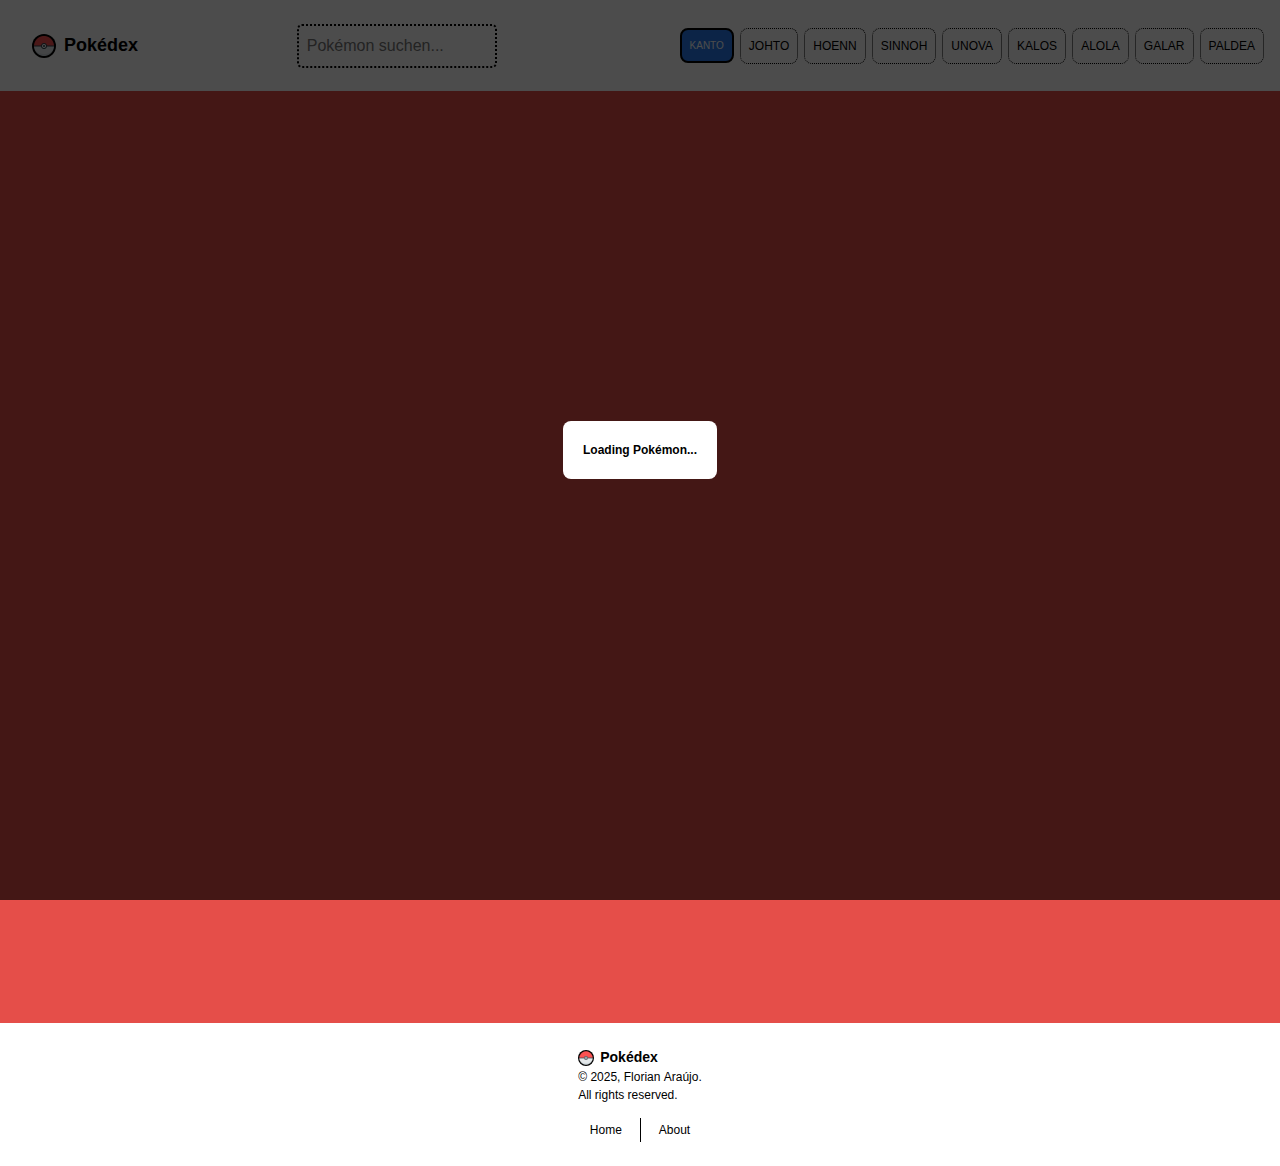
==== commit def20ec6: "Updated initPokedex()" ====
--- a/index.html
+++ b/index.html
@@ -11,6 +11,7 @@
     <link rel="stylesheet" href="./styles/sections.css">
     <link rel="stylesheet" href="./styles/main.css">
     <link rel="stylesheet" href="./styles/pokemon.css">
+    <link rel="stylesheet" href="./styles/overlay.css">
     <script src="./scripts/include-html.js"></script>
     <script src="./scripts/html-templates.js"></script>
     <title>Pokédex</title>
@@ -46,9 +47,9 @@
 
     </header>
 
-    <main id="main" class="pokedex-container">
+    <main id="main">
         <div id="pokemonContainer" class="pokedex-container"></div>
-        <div id="loadMoreButtonContainer"></div>
+        <div id="loadMoreButtonContainer" class="load-more-button-container"></div>
     </main>
     <div id="loadingScreen" class="loading-screen">
         <div class="loading-content">
--- a/styles/sections.css
+++ b/styles/sections.css
@@ -85,12 +85,6 @@
 	color: white;
 }
 
-.pokemon-card {
-	opacity: 0;
-	transform: translateY(10px);
-	animation: fadeIn 0.5s ease-out forwards;
-}
-
 @keyframes fadeIn {
 	from {
 		opacity: 0;
@@ -172,7 +166,7 @@
 	margin: 0 8px 0;
 }
 
-@media (min-width: 740px) {
+@media (min-width: 768px) {
 	.header {
 		display: flex;
 		align-items: center;
@@ -231,14 +225,9 @@
 	.search-bar:focus {
 		border: 2px solid var(--black);
 	}
+
 	.pokedex-button {
-		display: flex;
-		align-items: center;
-		justify-content: center;
-		border: 2px dotted var(--black);
-		border-radius: 8px;
-		padding: 10px;
-		transition: all 0.5s;
+		font-size: 12px;
 	}
 
 	.pokedex-button:hover,
--- a/styles/main.css
+++ b/styles/main.css
@@ -4,14 +4,32 @@
 	min-height: 100dvh;
 }
 
+.main {
+	display: flex;
+	flex-direction: row;
+}
+
 .pokedex-container {
 	display: flex;
 	align-content: flex-start;
 	flex-flow: row wrap;
-	gap: 24px;
+	gap: 18px;
 	justify-content: center;
 	min-height: 100dvh;
-	padding: 24px;
+	padding: 10px;
+	background: var(--red-light);
+}
+
+.pokemon-card {
+	opacity: 0;
+	transform: translateY(10px);
+	animation: fadeIn 0.5s ease-out forwards;
+}
+
+.load-more-button-container {
+	display: flex;
+	justify-content: center;
+	padding: 10px;
 	background: var(--red-light);
 }
 
@@ -19,13 +37,13 @@
 	display: flex;
 	align-items: center;
 	justify-content: center;
-	flex-basis: 100%;
 	text-align: center;
 	border: 2px dotted var(--black);
 	border-radius: 8px;
 	padding: 10px;
 	background: var(--white);
 	transition: all 0.5s;
+	font-size: 10px;
 }
 
 .load-more-button:hover {
@@ -67,3 +85,22 @@
 	overflow-y: auto;
 	background: var(--red-light);
 }
+
+@media (min-width: 768px) {
+	.pokedex-container {
+		display: flex;
+		align-content: flex-start;
+		flex-flow: row wrap;
+		gap: 24px;
+		justify-content: center;
+		min-height: 100dvh;
+		padding: 16px;
+		background: var(--red-light);
+	}
+	.load-more-button-container {
+		padding: 16px;
+	}
+	.load-more-button {
+		font-size: 12px;
+	}
+}
--- a/styles/pokemon.css
+++ b/styles/pokemon.css
@@ -1,7 +1,7 @@
 .pokemon-container {
 	border-radius: 8px;
 	height: auto;
-	width: 200px;
+	width: 100px;
 	color: var(--black);
 	box-shadow: 0 4px 8px rgba(0, 0, 0, 0.6);
 }
@@ -12,7 +12,7 @@
 	align-items: flex-end;
 	-webkit-border-top-right-radius: 8px;
 	-webkit-border-top-left-radius: 8px;
-	padding: 8px;
+	padding: 4px;
 	color: var(--black);
 }
 
@@ -49,10 +49,19 @@
 	cursor: pointer;
 }
 
+.pokemon-container__text {
+	font-size: 10px;
+}
+
+.pokemon-number {
+	padding: 2px;
+}
+
 .pokemon-name {
 	display: flex;
 	justify-content: center;
-	padding: 8px;
+	padding: 6px;
+	font-size: 10px;
 }
 
 .pokemon-types {
@@ -64,19 +73,8 @@
 .type-icon-small {
 	display: flex;
 	border-radius: 100%;
-	height: 24px;
-	width: 24px;
-	margin: auto;
-	filter: saturate(200%);
-	box-shadow: 0 0 5px rgba(0, 0, 0, 0.5);
-	transition: 200ms all;
-}
-
-.type-icon-big {
-	display: flex;
-	border-radius: 100%;
-	height: 40px;
-	width: 40px;
+	height: 18px;
+	width: 18px;
 	margin: auto;
 	filter: saturate(200%);
 	box-shadow: 0 0 5px rgba(0, 0, 0, 0.5);
@@ -98,7 +96,7 @@
 	display: flex;
 	flex-flow: column;
 	border-radius: 8px;
-	padding: 8px;
+	padding: 4px;
 	color: var(--black);
 	background: var(--white);
 }
@@ -110,117 +108,37 @@
 	padding: 0 8px;
 }
 
+.pokemon-info__categories {
+	display: none;
+}
+
 .types {
 	display: flex;
 	gap: 6px;
 }
 
-.overlay {
-	position: fixed;
-	top: 0;
-	left: 0;
-	display: none;
-	width: 100vw;
-	height: 100vh;
-	align-items: center;
-	justify-content: center;
-	background: rgba(0, 0, 0, 0.8);
-	z-index: 1000;
+@media (min-width: 768px) {
+	.pokemon-container {
+		width: 200px;
+	}
+	.type-icon-small {
+		height: 24px;
+		width: 24px;
+	}
+	.pokemon-info {
+		padding: 8px;
+	}
+	.pokemon-info__categories {
+		display: flex;
+	}
+	.pokemon-container__text {
+		font-size: 12px;
+	}
+	.pokemon-number {
+		padding: 6px;
+	}
+	.pokemon-name {
+		padding: 8px;
+		font-size: 12px;
+	}
 }
-
-.gap {
-	gap: 8px;
-	align-items: center;
-}
-
-.overlay-top {
-	padding: 24px;
-}
-
-.pokemon-details {
-	position: relative;
-	border-radius: 10px;
-	width: 400px;
-	text-align: center;
-}
-
-.pokemon-img-overlay {
-	padding: 16px;
-}
-
-.overlay-bottom__section {
-	display: flex;
-	justify-content: space-between;
-}
-
-.overlay-pokemon-stats {
-	display: flex;
-	flex-flow: column;
-}
-
-.stat {
-	border: 1px solid var(--red-light);
-	border-radius: 8px;
-	padding: 2px;
-	margin: 2px;
-}
-
-.hr {
-	margin: 8px;
-}
-
-.overlay-bottom__base-stats {
-	display: flex;
-	justify-content: center;
-}
-
-.base-stats {
-	border: 1px solid var(--black);
-	border-radius: 8px;
-	padding: 8px;
-	padding: 2px;
-	margin: 2px;
-}
-
-.close-button {
-	position: absolute;
-	top: 10px;
-	right: 10px;
-	border: none;
-	border-radius: 8px;
-	padding: 10px;
-	background: var(--red-light);
-	color: var(--white);
-	cursor: pointer;
-	transition: all 0.2s;
-}
-
-.close-button:hover {
-	background: var(--red);
-	transform: scale(1.2);
-}
-
-.nav-button {
-	position: absolute;
-	top: 50%;
-	border: none;
-	border-radius: 8px;
-	padding: 10px;
-	background: var(--red-light);
-	color: var(--white);
-	cursor: pointer;
-	transition: all 0.2s;
-}
-
-.nav-button:hover {
-	background: var(--red);
-	transform: scale(1.2);
-}
-
-.nav-button.left {
-	left: -40px;
-}
-
-.nav-button.right {
-	right: -40px;
-}
--- a/styles/overlay.css
+++ b/styles/overlay.css
@@ -0,0 +1,174 @@
+.overlay {
+	position: fixed;
+	top: 0;
+	left: 0;
+	display: none;
+	width: 100dvw;
+	height: 100dvh;
+	align-items: center;
+	justify-content: center;
+	background: rgba(0, 0, 0, 0.8);
+	z-index: 1000;
+}
+
+.gap {
+	gap: 8px;
+	align-items: center;
+}
+
+.overlay-top {
+	padding: 24px;
+}
+
+.pokemon-details {
+	position: relative;
+	border-radius: 8px;
+	width: 250px;
+	text-align: center;
+}
+
+.pokemon-img-overlay {
+	padding: 16px;
+}
+
+.type-icon-big {
+	display: flex;
+	border-radius: 100%;
+	height: 30px;
+	width: 30px;
+	margin: auto;
+	filter: saturate(200%);
+	box-shadow: 0 0 5px rgba(0, 0, 0, 0.5);
+	transition: 200ms all;
+}
+
+.overlay-bottom__section {
+	display: flex;
+	justify-content: space-between;
+}
+
+.overlay-pokemon-stats {
+	display: flex;
+	flex-flow: column;
+}
+
+.stat {
+	border: 1px solid var(--red-light);
+	border-radius: 8px;
+	padding: 2px;
+	margin: 2px;
+}
+
+.hr {
+	margin: 8px;
+}
+
+.overlay-bottom__base-stats {
+	display: flex;
+	justify-content: center;
+}
+
+.base-stats {
+	border: 1px solid var(--black);
+	border-radius: 8px;
+	padding: 8px;
+	padding: 2px;
+	margin: 2px;
+}
+
+.overlay__text {
+	font-size: 10px;
+}
+
+.no-second-type {
+	display: none;
+}
+
+.close-button {
+	position: absolute;
+	top: 10px;
+	right: 10px;
+	border: none;
+	border-radius: 8px;
+	padding: 10px;
+	background: var(--red-light);
+	color: var(--white);
+	cursor: pointer;
+	transition: all 0.2s;
+}
+
+.close-button:hover {
+	background: var(--red);
+	transform: scale(1.2);
+}
+
+.nav-button {
+	position: absolute;
+	top: 50%;
+	border: none;
+	border-radius: 8px;
+	padding: 10px;
+	background: var(--red-light);
+	color: var(--white);
+	cursor: pointer;
+	transition: all 0.2s;
+}
+
+.nav-button:hover {
+	background: var(--red);
+	transform: scale(1.2);
+}
+
+.nav-button.left {
+	left: -20px;
+}
+
+.nav-button.right {
+	right: -20px;
+}
+
+@media (min-width: 540px) {
+	.pokemon-details {
+		width: 300px;
+	}
+	.nav-button.left {
+		left: -40px;
+	}
+
+	.nav-button.right {
+		right: -40px;
+	}
+}
+
+@media (min-width: 768px) {
+	.pokemon-details {
+		width: 400px;
+	}
+	.type-icon-big {
+		height: 40px;
+		width: 40px;
+	}
+	.stat {
+		border: 1px solid var(--red-light);
+		border-radius: 8px;
+		padding: 2px;
+		margin: 2px;
+	}
+	.hr {
+		margin: 8px;
+	}
+	.overlay-bottom__base-stats {
+		display: flex;
+		justify-content: center;
+	}
+	.base-stats {
+		border: 1px solid var(--black);
+		border-radius: 8px;
+		padding: 8px;
+		padding: 2px;
+		margin: 2px;
+	}
+	.overlay__text {
+		font-size: 12px;
+	}
+}
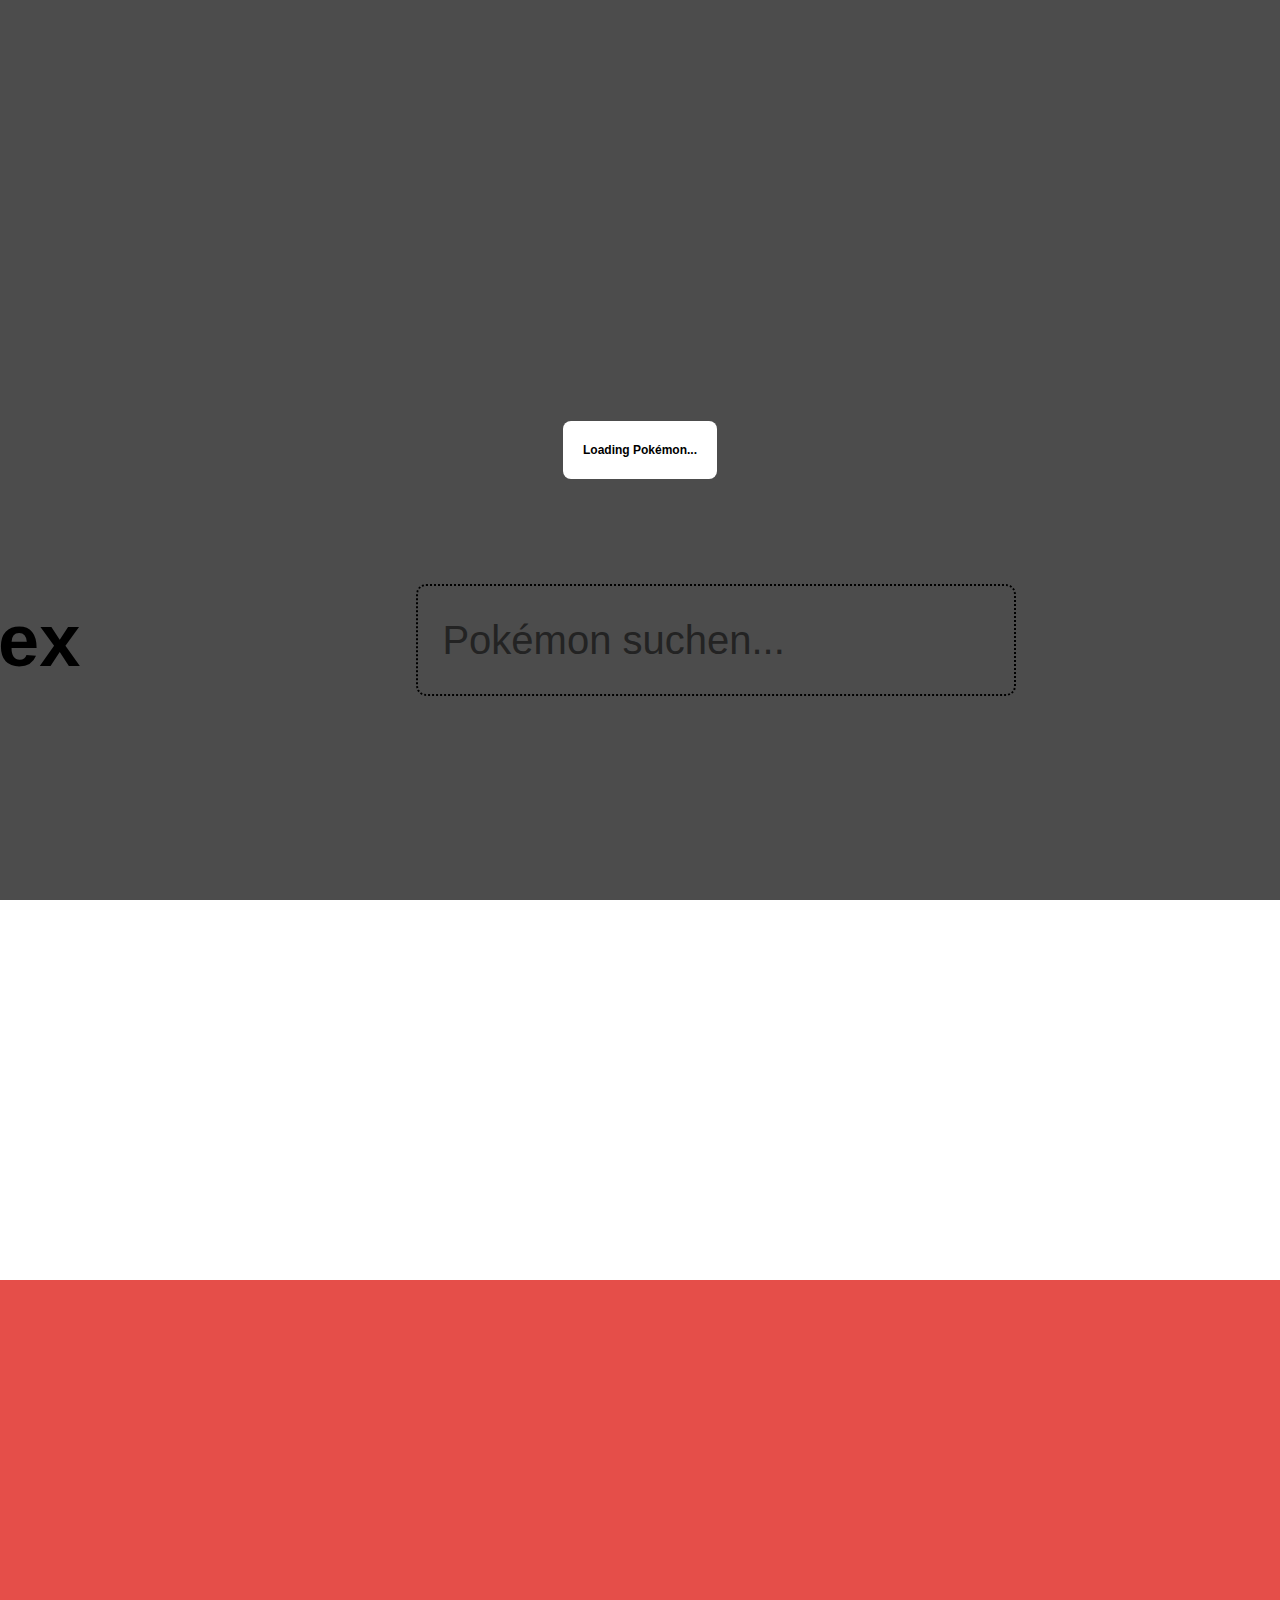
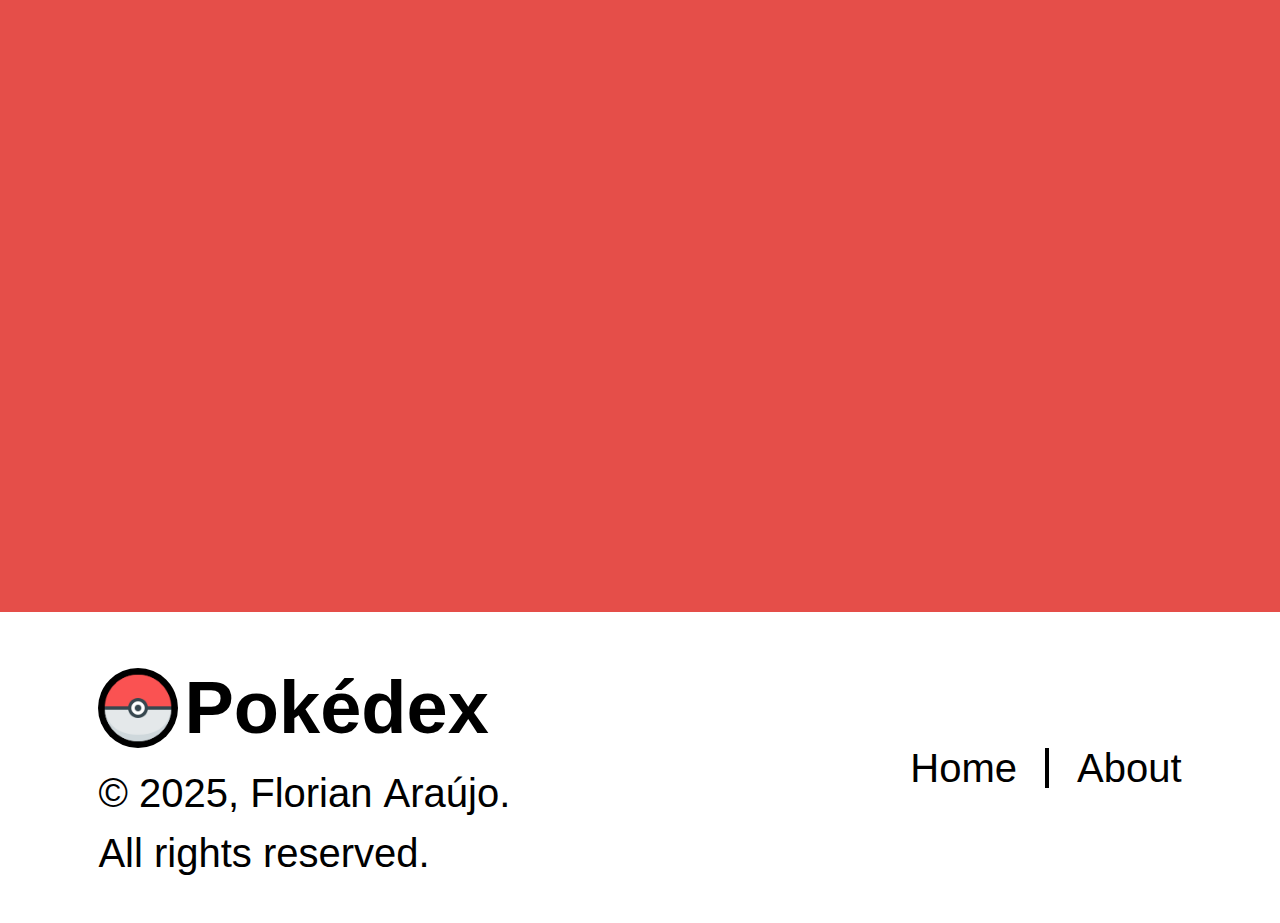
==== commit cd4288e8: "Changed inline styles to classes + adapted to widescreen" ====
--- a/index.html
+++ b/index.html
@@ -17,7 +17,7 @@
     <title>Pokédex</title>
 </head>
 
-<body onload="includeHTML(),initPokedex('Kanto')">
+<body id="body" class="overflow-auto" onload="includeHTML(),initPokedex('Kanto')">
 
     <header class="header">
 
@@ -57,7 +57,7 @@
         </div>
     </div>
 
-    <div id="overlay" class="overlay" onclick="closeOverlay(event)">
+    <div id="overlay" class="overlay display-none" onclick="closeOverlay(event)">
         <div id="overlayContent"></div>
     </div>
 
--- a/styles/sections.css
+++ b/styles/sections.css
@@ -34,7 +34,6 @@
 	border-radius: 5px;
 	font-size: 12px;
 	outline: none;
-	/* transition: 0.3s; */
 }
 
 .search-container {
@@ -97,8 +96,10 @@
 }
 
 .button-container {
+	unset: all;
 	display: flex;
 	flex-wrap: wrap;
+	justify-content: center;
 	gap: 6px;
 }
 
@@ -273,3 +274,86 @@
 		margin: 0 8px 0;
 	}
 }
+
+@media (min-width: 1044px) {
+	.header {
+		justify-content: center;
+		gap: 400px;
+		padding: 40px;
+	}
+	.logo-container {
+		gap: 24px;
+	}
+	.logo-container__pokeball-icon {
+		height: 80px;
+	}
+
+	.logo-container__title {
+		font-size: 74px;
+	}
+	.search-bar {
+		width: 600px;
+		padding: 24px;
+		border: 2px dotted var(--black);
+		border-radius: 10px;
+		font-size: 40px;
+	}
+	.clear-button {
+		font-size: 40px;
+	}
+	.search-bar:focus {
+		border: 2px solid var(--black);
+	}
+	.button-container {
+		gap: 24px;
+	}
+	.pokedex-button {
+		border: 2px dotted var(--black);
+		border-radius: 24px;
+		padding: 24px;
+		font-size: 40px;
+	}
+	.pokedex-button:hover,
+	.pokedex-button:focus,
+	.pokedex-button:active,
+	.pokedex-button.active {
+		border: 2px solid var(--black);
+		font-size: 40px;
+	}
+	.footer {
+		display: flex;
+		flex-flow: row;
+		justify-content: center;
+		gap: 400px;
+		padding: 40px;
+	}
+
+	.copyright__logo-footer {
+		gap: 6px;
+	}
+
+	.logo-footer__pokeball-icon {
+		height: 80px;
+		border-radius: 50%;
+	}
+
+	.logo-footer__title {
+		font-size: 74px;
+	}
+	small {
+		font-size: 40px;
+	}
+	.footer__more-info {
+		display: flex;
+		align-items: center;
+		gap: 20px;
+		padding: 0px;
+	}
+	.footer__more-info li a {
+		font-size: 40px;
+	}
+	.more-info__separator {
+		width: 4px;
+		height: 40px;
+	}
+}
--- a/styles/main.css
+++ b/styles/main.css
@@ -86,6 +86,26 @@
 	background: var(--red-light);
 }
 
+.display-block {
+	display: block;
+}
+
+.display-none {
+	display: none;
+}
+
+.display-flex {
+	display: flex;
+}
+
+.overflow-hidden {
+	overflow: hidden;
+}
+
+.overflow-auto {
+	overflow: auto;
+}
+
 @media (min-width: 768px) {
 	.pokedex-container {
 		display: flex;
@@ -104,3 +124,14 @@
 		font-size: 12px;
 	}
 }
+
+@media (min-width: 1044px) {
+	*/ .load-more-button-container {
+		padding: 16px;
+	}
+	.load-more-button {
+		padding: 40px;
+		border-radius: 40px;
+		font-size: 40px;
+	}
+}
--- a/styles/pokemon.css
+++ b/styles/pokemon.css
@@ -142,3 +142,21 @@
 		font-size: 12px;
 	}
 }
+
+@media (min-width: 1044px) {
+	.pokemon-container {
+		width: 400px;
+	}
+	.pokemon-container__header {
+		padding: 16px;
+	}
+	.pokemon-name {
+		font-size: 20px;
+	}
+	.pokemon-container__text {
+		font-size: 20px;
+	}
+	.pokemon-info__categories {
+		font-size: 20px;
+	}
+}
--- a/styles/overlay.css
+++ b/styles/overlay.css
@@ -2,7 +2,6 @@
 	position: fixed;
 	top: 0;
 	left: 0;
-	display: none;
 	width: 100dvw;
 	height: 100dvh;
 	align-items: center;
@@ -172,3 +171,40 @@
 		font-size: 12px;
 	}
 }
+
+@media (min-width: 1044px) {
+	.pokemon-details {
+		width: 600px;
+	}
+	.type-icon-big {
+		height: 40px;
+		width: 40px;
+	}
+	.stat {
+		border: 2px solid var(--red-light);
+		padding: 4px;
+		margin: 4px;
+	}
+	.hr {
+		margin: 16px;
+	}
+	.overlay-bottom__base-stats {
+		display: flex;
+		justify-content: center;
+	}
+	.base-stats {
+		border: 2px solid var(--black);
+		padding: 16px;
+		padding: 4px;
+		margin: 2px;
+	}
+	.overlay__text {
+		font-size: 20px;
+	}
+	.nav-button.left {
+		left: -40px;
+	}
+	.nav-button.right {
+		right: -40px;
+	}
+}
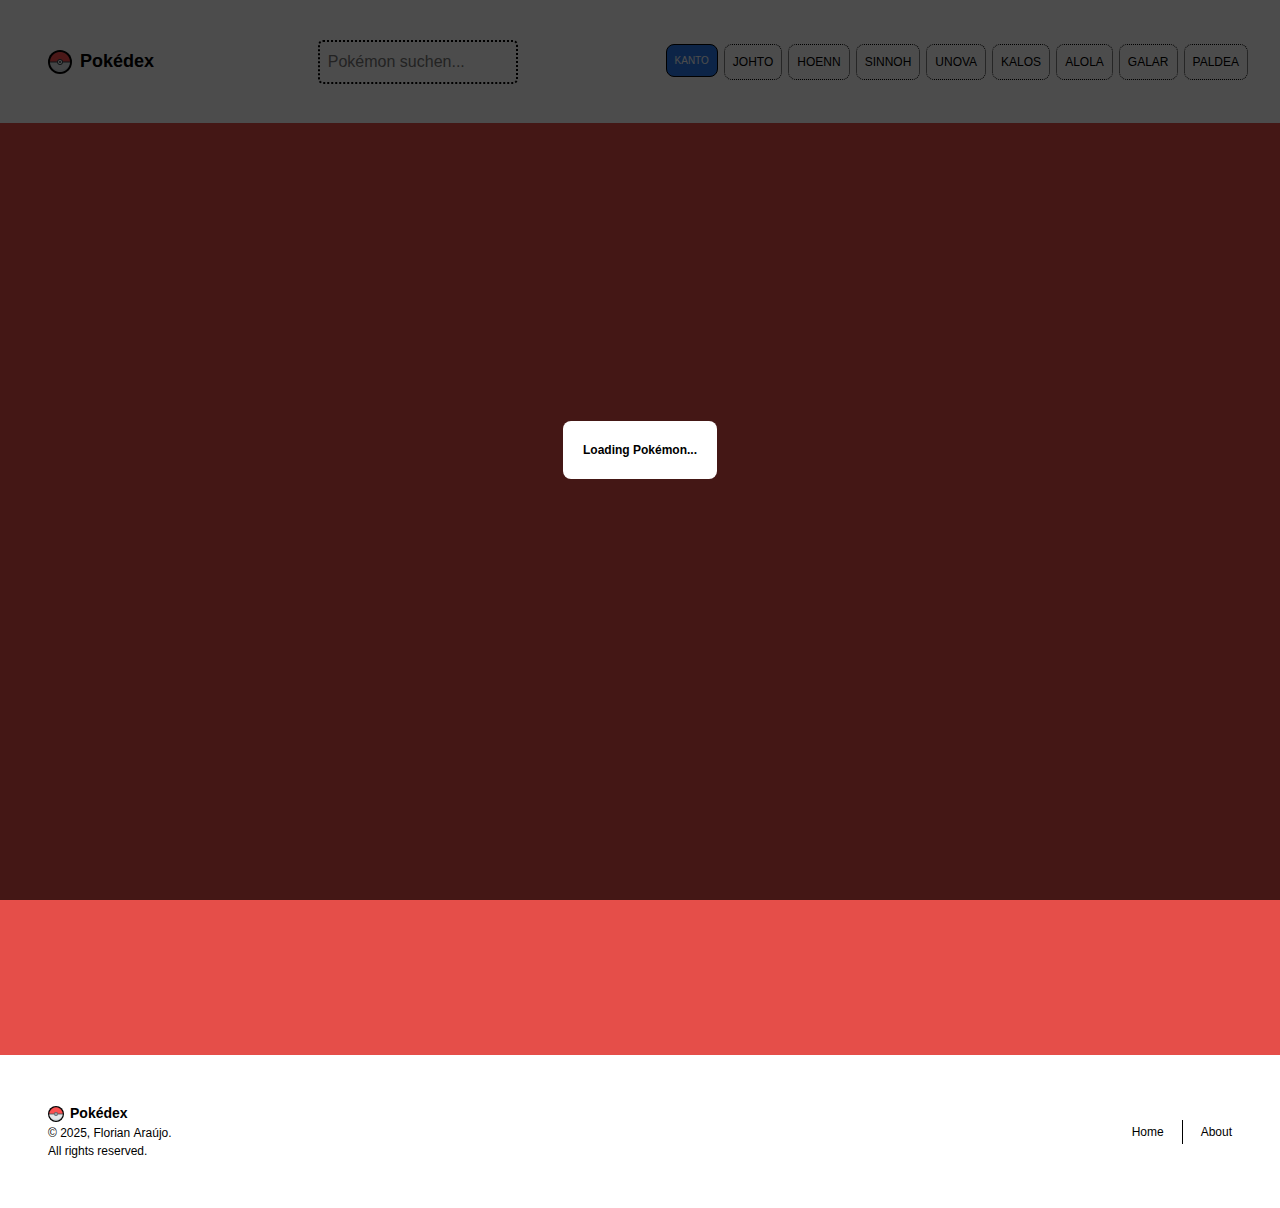
==== commit bc186a74: "Updated content limitation" ====
--- a/index.html
+++ b/index.html
@@ -20,37 +20,47 @@
 <body id="body" class="overflow-auto" onload="includeHTML(),initPokedex('Kanto')">
 
     <header class="header">
+        <div class="header limit-1440">
+            <a class="logo-container" href="./index.html">
+                <img class="logo-container__pokeball-icon" src="./assets/icons/pokeball.png">
+                <div class="logo-container__title">Pokédex</div>
+            </a>
 
-        <a class="logo-container" href="./index.html">
-            <img class="logo-container__pokeball-icon" src="./assets/icons/pokeball.png">
-            <div class="logo-container__title">Pokédex</div>
-        </a>
+            <div class="search-container">
+                <input id="searchBar" class="search-bar" type="text" placeholder="Pokémon suchen..."
+                    onkeyup="searchPokemon()">
+                <button id="clearButton" class="clear-button" onclick="clearSearch()">×</button>
+                <ul id="suggestions" class="suggestions-list"></ul>
+            </div>
 
-        <div class="search-container">
-            <input id="searchBar" class="search-bar" type="text" placeholder="Pokémon suchen..."
-                onkeyup="searchPokemon()">
-            <button id="clearButton" class="clear-button" onclick="clearSearch()">×</button>
-            <ul id="suggestions" class="suggestions-list"></ul>
+            <ul class="button-container">
+                <li><button id="kantoButton" class="pokedex-button" onclick="initPokedex('Kanto')">KANTO</button></li>
+                <li><button id="johtoButton" class="pokedex-button" onclick="initPokedex('Johto')">JOHTO</button></li>
+                <li><button id="hoennButton" class="pokedex-button" onclick="initPokedex('Hoenn')">HOENN</button></li>
+                <li><button id="sinnohButton" class="pokedex-button" onclick="initPokedex('Sinnoh')">SINNOH</button>
+                </li>
+                <li><button id="unovaButton" class="pokedex-button" onclick="initPokedex('Unova')">UNOVA</button></li>
+                <li><button id="kalosButton" class="pokedex-button" onclick="initPokedex('Kalos')">KALOS</button></li>
+                <li><button id="alolaButton" class="pokedex-button" onclick="initPokedex('Alola')">ALOLA</button></li>
+                <li><button id="galarButton" class="pokedex-button" onclick="initPokedex('Galar')">GALAR</button></li>
+                <li><button id="paldeaButton" class="pokedex-button" onclick="initPokedex('Paldea')">PALDEA</button>
+                </li>
+            </ul>
         </div>
-
-        <ul class="button-container">
-            <li><button id="kantoButton" class="pokedex-button" onclick="initPokedex('Kanto')">KANTO</button></li>
-            <li><button id="johtoButton" class="pokedex-button" onclick="initPokedex('Johto')">JOHTO</button></li>
-            <li><button id="hoennButton" class="pokedex-button" onclick="initPokedex('Hoenn')">HOENN</button></li>
-            <li><button id="sinnohButton" class="pokedex-button" onclick="initPokedex('Sinnoh')">SINNOH</button></li>
-            <li><button id="unovaButton" class="pokedex-button" onclick="initPokedex('Unova')">UNOVA</button></li>
-            <li><button id="kalosButton" class="pokedex-button" onclick="initPokedex('Kalos')">KALOS</button></li>
-            <li><button id="alolaButton" class="pokedex-button" onclick="initPokedex('Alola')">ALOLA</button></li>
-            <li><button id="galarButton" class="pokedex-button" onclick="initPokedex('Galar')">GALAR</button></li>
-            <li><button id="paldeaButton" class="pokedex-button" onclick="initPokedex('Paldea')">PALDEA</button></li>
-        </ul>
-
     </header>
 
     <main id="main">
-        <div id="pokemonContainer" class="pokedex-container"></div>
-        <div id="loadMoreButtonContainer" class="load-more-button-container"></div>
+        <div class="light-red">
+            <div class="limit-1440">
+
+                <div id="pokemonContainer" class="pokedex-container"></div>
+                <div id="loadMoreButtonContainer" class="load-more-button-container"></div>
+
+            </div>
+
+        </div>
     </main>
+
     <div id="loadingScreen" class="loading-screen">
         <div class="loading-content">
             <p>Loading Pokémon...</p>
--- a/styles/sections.css
+++ b/styles/sections.css
@@ -235,10 +235,11 @@
 	.pokedex-button:focus,
 	.pokedex-button:active,
 	.pokedex-button.active {
-		border: 2px solid var(--black);
+		border: 1px solid var(--black);
 	}
 
 	.footer {
+		flex-flow: row;
 		justify-content: space-between;
 		padding: 24px;
 	}
@@ -274,86 +275,3 @@
 		margin: 0 8px 0;
 	}
 }
-
-@media (min-width: 1044px) {
-	.header {
-		justify-content: center;
-		gap: 400px;
-		padding: 40px;
-	}
-	.logo-container {
-		gap: 24px;
-	}
-	.logo-container__pokeball-icon {
-		height: 80px;
-	}
-
-	.logo-container__title {
-		font-size: 74px;
-	}
-	.search-bar {
-		width: 600px;
-		padding: 24px;
-		border: 2px dotted var(--black);
-		border-radius: 10px;
-		font-size: 40px;
-	}
-	.clear-button {
-		font-size: 40px;
-	}
-	.search-bar:focus {
-		border: 2px solid var(--black);
-	}
-	.button-container {
-		gap: 24px;
-	}
-	.pokedex-button {
-		border: 2px dotted var(--black);
-		border-radius: 24px;
-		padding: 24px;
-		font-size: 40px;
-	}
-	.pokedex-button:hover,
-	.pokedex-button:focus,
-	.pokedex-button:active,
-	.pokedex-button.active {
-		border: 2px solid var(--black);
-		font-size: 40px;
-	}
-	.footer {
-		display: flex;
-		flex-flow: row;
-		justify-content: center;
-		gap: 400px;
-		padding: 40px;
-	}
-
-	.copyright__logo-footer {
-		gap: 6px;
-	}
-
-	.logo-footer__pokeball-icon {
-		height: 80px;
-		border-radius: 50%;
-	}
-
-	.logo-footer__title {
-		font-size: 74px;
-	}
-	small {
-		font-size: 40px;
-	}
-	.footer__more-info {
-		display: flex;
-		align-items: center;
-		gap: 20px;
-		padding: 0px;
-	}
-	.footer__more-info li a {
-		font-size: 40px;
-	}
-	.more-info__separator {
-		width: 4px;
-		height: 40px;
-	}
-}
--- a/styles/main.css
+++ b/styles/main.css
@@ -4,9 +4,20 @@
 	min-height: 100dvh;
 }
 
+.limit-1440 {
+	max-width: 1440px;
+	width: 100%;
+	margin: 0 auto;
+}
+
+.light-red {
+	background: var(--red-light);
+}
+
 .main {
 	display: flex;
 	flex-direction: row;
+	background: var(--blue);
 }
 
 .pokedex-container {
@@ -124,14 +135,3 @@
 		font-size: 12px;
 	}
 }
-
-@media (min-width: 1044px) {
-	*/ .load-more-button-container {
-		padding: 16px;
-	}
-	.load-more-button {
-		padding: 40px;
-		border-radius: 40px;
-		font-size: 40px;
-	}
-}
--- a/styles/pokemon.css
+++ b/styles/pokemon.css
@@ -142,21 +142,3 @@
 		font-size: 12px;
 	}
 }
-
-@media (min-width: 1044px) {
-	.pokemon-container {
-		width: 400px;
-	}
-	.pokemon-container__header {
-		padding: 16px;
-	}
-	.pokemon-name {
-		font-size: 20px;
-	}
-	.pokemon-container__text {
-		font-size: 20px;
-	}
-	.pokemon-info__categories {
-		font-size: 20px;
-	}
-}
--- a/styles/overlay.css
+++ b/styles/overlay.css
@@ -171,40 +171,3 @@
 		font-size: 12px;
 	}
 }
-
-@media (min-width: 1044px) {
-	.pokemon-details {
-		width: 600px;
-	}
-	.type-icon-big {
-		height: 40px;
-		width: 40px;
-	}
-	.stat {
-		border: 2px solid var(--red-light);
-		padding: 4px;
-		margin: 4px;
-	}
-	.hr {
-		margin: 16px;
-	}
-	.overlay-bottom__base-stats {
-		display: flex;
-		justify-content: center;
-	}
-	.base-stats {
-		border: 2px solid var(--black);
-		padding: 16px;
-		padding: 4px;
-		margin: 2px;
-	}
-	.overlay__text {
-		font-size: 20px;
-	}
-	.nav-button.left {
-		left: -40px;
-	}
-	.nav-button.right {
-		right: -40px;
-	}
-}
